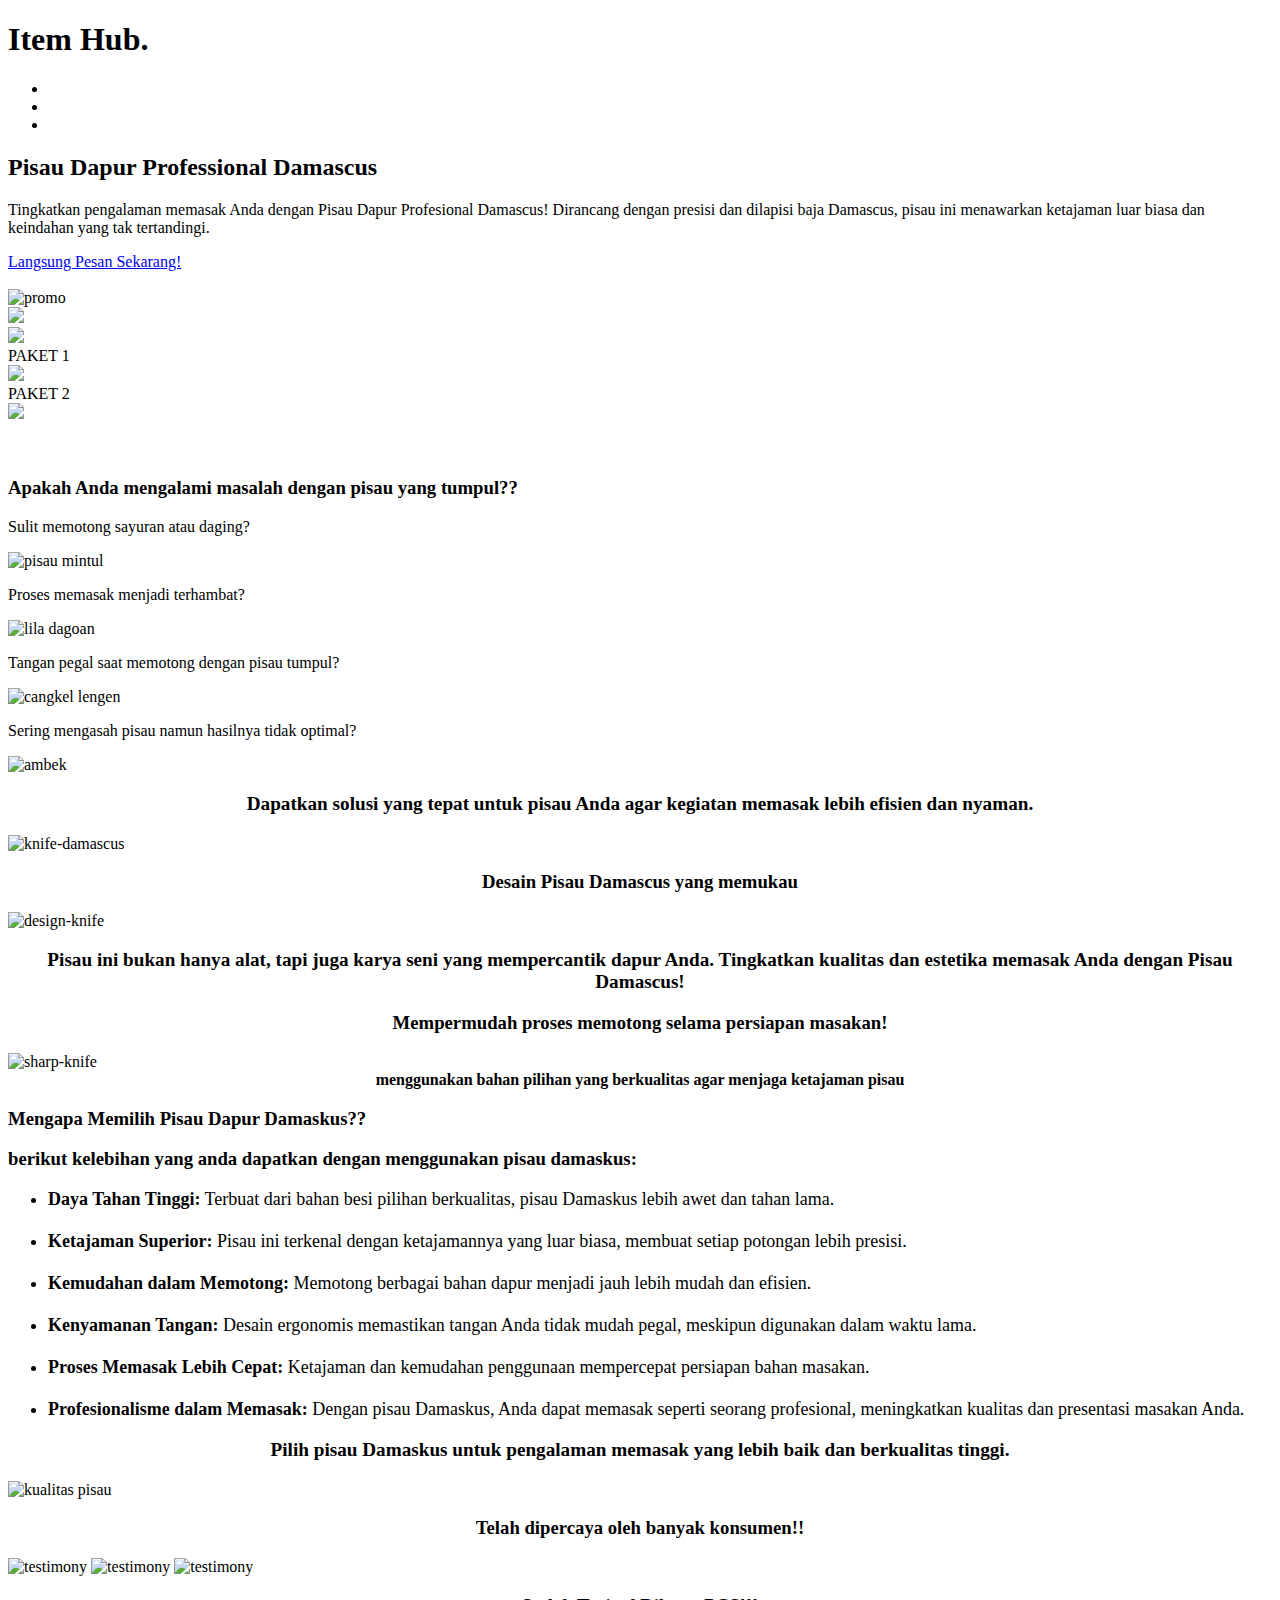
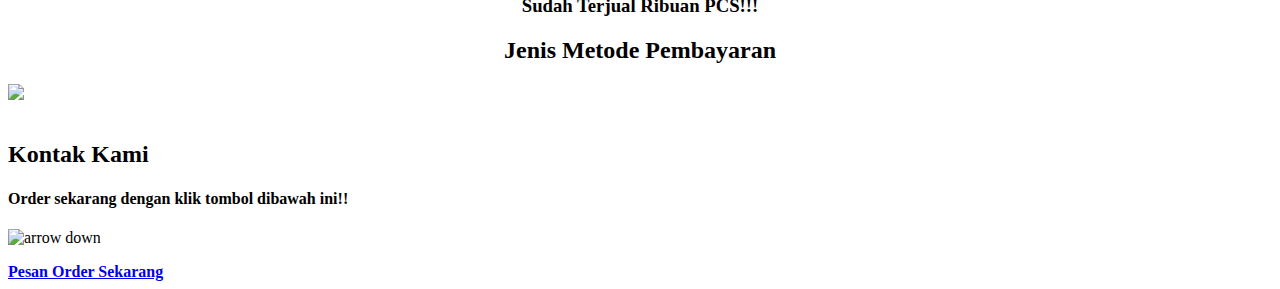
==== index.html @ bf695a50 "src updated" ====
<!DOCTYPE html>
<html lang="en">
<head>
    <meta charset="UTF-8">
    <meta name="viewport" content="width=device-width, initial-scale=1.0">
    <title>Item Hub Market - Pisau Damascus</title>
    <link rel="stylesheet" href="/landing page/css/styles.css">
    <link rel="preconnect" href="https://fonts.googleapis.com">
    <link rel="preconnect" href="https://fonts.gstatic.com" crossorigin>
    <link href="https://fonts.googleapis.com/css2?family=Poetsen+One&display=swap" rel="stylesheet">
    <link rel="icon" type="image/x-icon" href="/landing page/assets/favicon.ico">
</head>
<body>
    <header>
        <nav>
            <h1>Item Hub.</h1>
            <ul>
                <li><a href="#home"></a></li>
                <li><a href="#features"></a></li>
                <li><a href="#contact"></a></li>
            </ul>
        </nav>
    </header>
    
    <section>
        <div class="head-container">
            <h2>Pisau Dapur Professional Damascus</h2>
            <p>Tingkatkan pengalaman memasak Anda dengan Pisau Dapur Profesional Damascus! Dirancang dengan presisi dan dilapisi baja Damascus, pisau ini menawarkan ketajaman luar biasa dan keindahan yang tak tertandingi.</p>
            <a href="https://wa.me/62895378233337" id="learn-more">Langsung Pesan Sekarang!</a>
        </div>
    </section><br>

    <img class="imgparty" src="/landing page/asset/party.png" alt="promo" style="max-width: 100%; height: auto;"><br>

    <section class="slideshow-container">

        <div class="mySlides fade">
        <div class="number-text"></div>
        <img src="/landing page/asset/produk7.jpg" style="width: 100%;">
        <div class="text"></div>
        </div>
            
        <div class="mySlides fade">
        <div class="number-text"></div>
        <img src="/landing page/asset/pisau1.jpg" style="width: 100%;">
        <div class="text">PAKET 1</div>
        </div>
                
        <div class="mySlides fade">
        <div class="number-text"></div>
        <img src="/landing page/asset/pisau2.jpg" style="width: 100%;">
        <div class="text">PAKET 2</div>
        </div>

        <div class="mySlides fade">
        <div class="number-text"></div>
        <img src="/landing page/asset/produk2.jpg" style="width: 100%;">
        <div class="text"></div>
        </div>

    </section>
    <br>
    <div style="text-align:center">
        <span class="dot"></span> 
        <span class="dot"></span> 
        <span class="dot"></span> 
        <span class="dot"></span> 
      </div>
      <br>

    <section id="features">
        <div class="features-container">
            <div class="feature-item1">
                <h3>Apakah Anda mengalami masalah dengan pisau yang tumpul??</h3>
                
                <div class="ullist">
                    <p>Sulit memotong sayuran atau daging?</p>
                    <img class="imgparty" src="/landing page/asset/mintul.jpg" alt="pisau mintul" style="max-width: 100%; height: auto;">
                    <p>Proses memasak menjadi terhambat?</p>
                    <img src="/landing page/asset/lila.jpg" alt="lila dagoan" class="imgparty" style="max-width: 100%; height: auto;">
                    <p>Tangan pegal saat memotong dengan pisau tumpul?</p>
                    <img src="/landing page/asset/cangkel.jpg" alt="cangkel lengen" class="imgparty" style="max-width: 100%; height: auto;">
                    <p>Sering mengasah pisau namun hasilnya tidak optimal?</p>
                    <img class="imgparty" src="/landing page/assets/ambek.png" alt="ambek" style="max-width: 100%; height: auto;">
                </div>
            </div>

            <p style="text-align: center; font-size: larger;"><b>Dapatkan solusi yang tepat untuk pisau Anda agar kegiatan memasak lebih efisien dan nyaman.</b></p>
            <img src="/landing page/asset/produk8.jpg" alt="knife-damascus" class="imgparty" style="max-width: 100%; height: auto;">

            <div class="feature-item2">
                <h3 style="text-align: center;">Desain Pisau Damascus yang memukau</h3>
                <img class="imgparty" src="/landing page/asset/produk6.png" alt="design-knife" style="max-width: 100%; height: auto;">
                <p style="text-align: center; font-weight: bolder; font-size: larger;">Pisau ini bukan hanya alat, tapi juga karya seni yang mempercantik dapur Anda. Tingkatkan kualitas dan estetika memasak Anda dengan Pisau Damascus!</p>
            </div>
            <div class="feature-item3">
                <h3 style="text-align: center;">Mempermudah proses memotong selama persiapan masakan!</h3>
                <img class="imgparty" src="/landing page/asset/produk4.png" alt="sharp-knife" style="max-width: 100%; height: auto;">
                <figcaption style="text-align: center;"><b>menggunakan bahan pilihan yang berkualitas agar menjaga ketajaman pisau</b></figcaption>
            </div>

            <div class="feature-item4">
                <h3>Mengapa Memilih Pisau Dapur Damaskus??</h3>
                <h3>berikut kelebihan yang anda dapatkan dengan menggunakan pisau damaskus:</h3>
                <ul style="font-size: large;">
                    <li><b>Daya Tahan Tinggi:</b> Terbuat dari bahan besi pilihan berkualitas, pisau Damaskus lebih awet dan tahan lama.</li><br>
                    <li><b>Ketajaman Superior:</b> Pisau ini terkenal dengan ketajamannya yang luar biasa, membuat setiap potongan lebih presisi.</li><br>
                    <li><b>Kemudahan dalam Memotong:</b> Memotong berbagai bahan dapur menjadi jauh lebih mudah dan efisien.</li><br>
                    <li><b>Kenyamanan Tangan:</b> Desain ergonomis memastikan tangan Anda tidak mudah pegal, meskipun digunakan dalam waktu lama.</li><br>
                    <li><b>Proses Memasak Lebih Cepat:</b> Ketajaman dan kemudahan penggunaan mempercepat persiapan bahan masakan.</li><br>
                    <li><b>Profesionalisme dalam Memasak:</b> Dengan pisau Damaskus, Anda dapat memasak seperti seorang profesional, meningkatkan kualitas dan presentasi masakan Anda.</li>
                </ul>
                <p style="text-align: center; font-weight: bolder; font-size: larger;">Pilih pisau Damaskus untuk pengalaman memasak yang lebih baik dan berkualitas tinggi.</p>
                <img class="imgparty" src="/landing page/asset/produk3.png" alt="kualitas pisau" style="max-width: 100%; height: auto;">
            </div>

            <div class="feature-item5">
                <h3 style="text-align: center;">Telah dipercaya oleh banyak konsumen!!</h3>
                <img class="imgparty" src="/landing page/asset/comment1.png" alt="testimony" style="max-width: 100%; height: auto;">
                <img src="/landing page/asset/comment2.png" alt="testimony" class="imgparty" style="max-width: 100%; height: auto;">
                <img src="/landing page/asset/comment3.png" alt="testimony" class="imgparty" style="max-width: 100%; height: auto;">
                <h3 style="text-align: center;">Sudah Terjual Ribuan PCS!!!</h3>
            </div>

            <h2 style="text-align: center;">Jenis Metode Pembayaran</h2>
            <img class="imgparty" src="/landing page/asset/party.gif" style="max-width: 100%; height: auto;">

        </div>
    </section><br>
    
    <footer id="contact">
        <h2>Kontak Kami</h2>
        <h4>Order sekarang dengan klik tombol dibawah ini!!</h4>
        <img src="/landing page/asset/arrow-down-animated.gif" alt="arrow down" style="max-width: 100%; height: auto;"><br>
        <p>  </p>
        <a href="https://wa.me/62895378233337" target="_blank"><b>Pesan Order Sekarang</b></a>
    </footer>

    <script src="/landing page/js/script.js"></script>
</body>
</html>
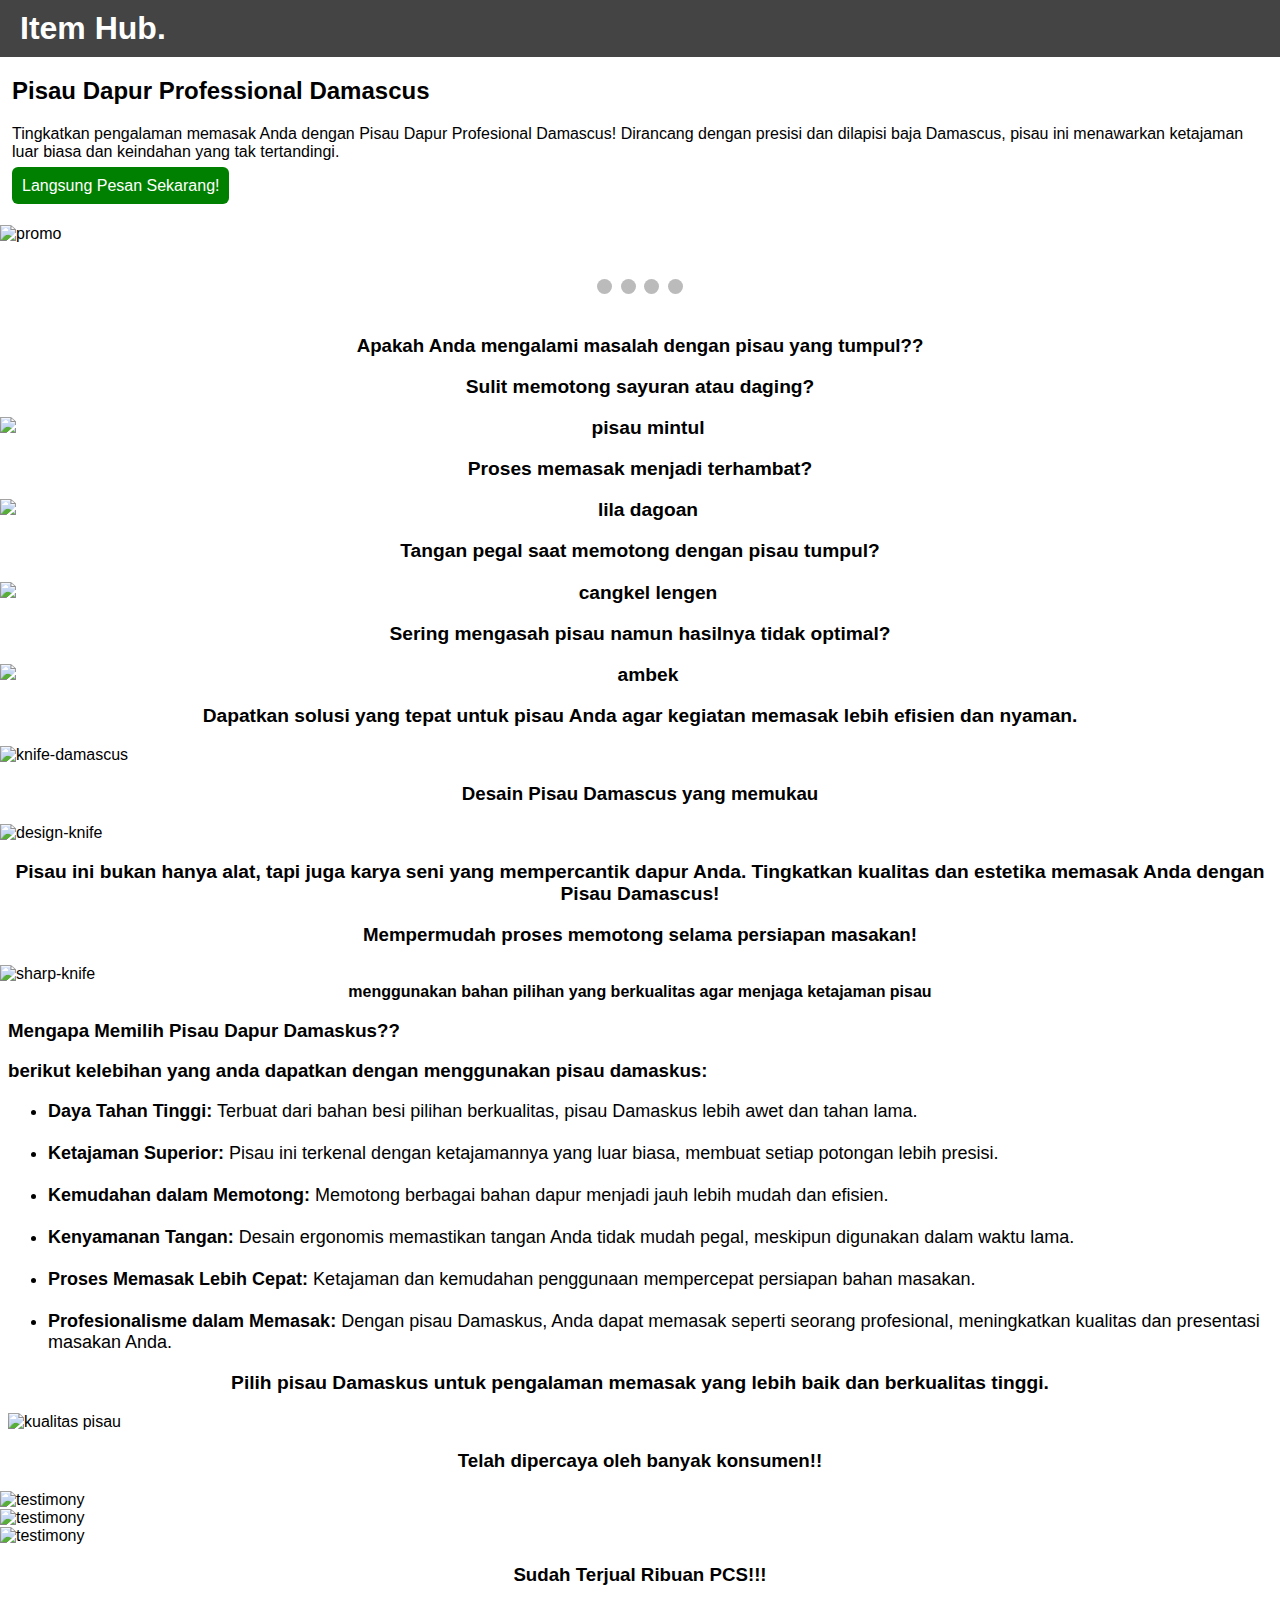
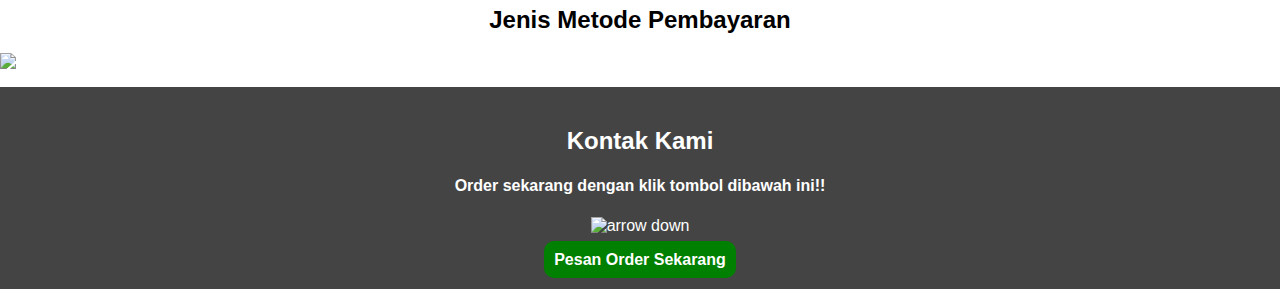
==== commit debed4aa: "Update index.html" ====
--- a/index.html
+++ b/index.html
@@ -4,11 +4,11 @@
     <meta charset="UTF-8">
     <meta name="viewport" content="width=device-width, initial-scale=1.0">
     <title>Item Hub Market - Pisau Damascus</title>
-    <link rel="stylesheet" href="/landing page/css/styles.css">
+    <link rel="stylesheet" href="./css/styles.css">
     <link rel="preconnect" href="https://fonts.googleapis.com">
     <link rel="preconnect" href="https://fonts.gstatic.com" crossorigin>
     <link href="https://fonts.googleapis.com/css2?family=Poetsen+One&display=swap" rel="stylesheet">
-    <link rel="icon" type="image/x-icon" href="/landing page/assets/favicon.ico">
+    <link rel="icon" type="image/x-icon" href="./assets/favicon.ico">
 </head>
 <body>
     <header>
@@ -138,4 +138,4 @@
 
     <script src="/landing page/js/script.js"></script>
 </body>
-</html>+</html>
--- a/css/styles.css
+++ b/css/styles.css
@@ -0,0 +1,176 @@
+
+body {
+    font-family: 'Arial', sans-serif;
+    margin: 0;
+    padding: 0;
+    box-sizing: border-box;
+}
+
+header {
+    background-color: #444;
+    color: white;
+    padding: 10px 0;
+    position: relative;
+    width: 100%;
+    top: 0;
+    z-index: 1000;
+}
+
+nav {
+    display: flex;
+    justify-content: space-between;
+    align-items: center;
+    padding: 0 20px;
+}
+
+nav h1 {
+    margin: 0;
+}
+
+nav ul {
+    list-style: none;
+    display: flex;
+    margin: 0;
+    padding: 0;
+}
+
+nav ul li {
+    margin-left: 20px;
+}
+
+nav ul li a {
+    color: white;
+    text-decoration: none;
+}
+
+.head-container{
+    margin: 12px;
+}
+
+#learn-more {
+    text-decoration: none;
+    background-color: green;
+    width: auto;
+    padding: 10px;
+    border-radius: 6px;
+    color: #fff;
+}
+
+#learn-more:hover {
+    background-color:rgb(4, 88, 1);
+}
+
+.feature-item1 {
+    text-align: center;
+}
+
+.feature-item4 {
+    margin: 8px;
+}
+
+div.ullist {
+    text-align: center;
+    font-weight: bolder;
+    font-size: larger;
+}
+
+.imgparty {
+    display: block;
+    margin: auto;
+    padding: auto;
+    position: relative;
+}
+
+img {vertical-align: middle;}
+
+footer {
+    background-color: #444;
+    color: white;
+    text-align: center;
+    padding: 20px 0;
+}
+
+@media (max-width: 768px) {
+    nav ul {
+        flex-direction: column;
+    }
+
+    .features-container {
+        flex-direction: column;
+    }
+
+    .feature-item {
+        max-width: 100%;
+    }
+}
+
+
+footer a {
+    text-decoration: none;
+    background-color: green;
+    border-radius: 10px;
+    color: #fff;
+    font-family: Verdana, Geneva, Tahoma, sans-serif;
+    margin: auto;
+    width: 100%;
+    padding: 10px;
+}
+
+/*slidesshow container*/
+.mySlides {display:none;}
+
+.slideshow-container {
+    max-width: 1000px;
+    position: relative;
+    margin: auto;
+}
+
+/* Caption text */
+.text {
+    color: #ff0303;
+    font-size: 20px;
+    font-weight: bolder;
+    padding: 8px 12px;
+    position: absolute;
+    bottom: 8px;
+    width: 100%;
+    text-align: center;
+}
+
+.numbertext {
+    color: #f2f2f2;
+    font-size: 12px;
+    padding: 8px 12px;
+    position: absolute;
+    top: 0;
+  }
+
+/* dot/titik */
+.dot {
+    height: 15px;
+    width: 15px;
+    margin: 0 2px;
+    background-color: #bbb;
+    border-radius: 50%;
+    display: inline-block;
+    transition: background-color 0.6s ease;
+}
+
+.active {
+    background-color: #717171;;
+}
+
+/* fading animation  */ 
+.fade {
+    animation-name: fade;
+    animation-duration: 1.5s;
+}
+
+@keyframes fade {
+    from {opacity: .4}
+    to {opacity: 1}
+}
+
+@media only screen and (max-width: 300px) {
+    .text {font-size: 11px}
+}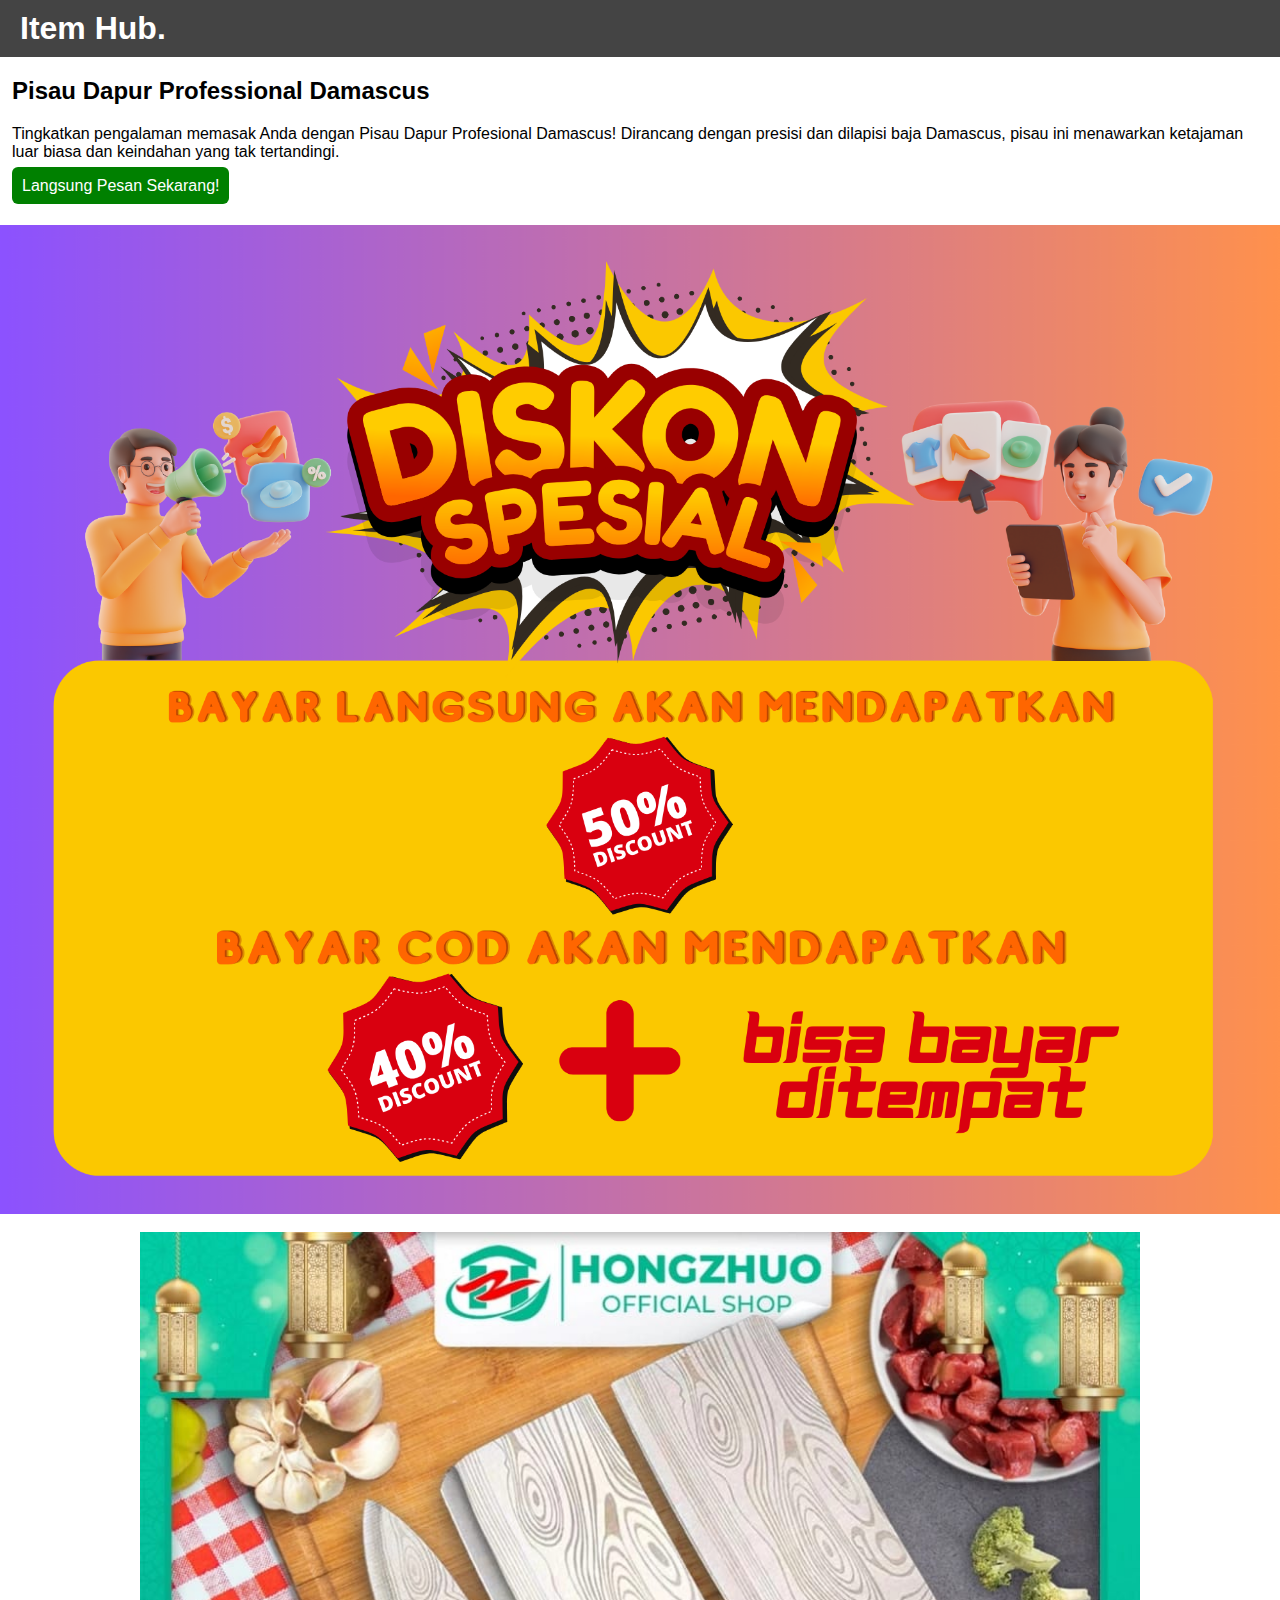
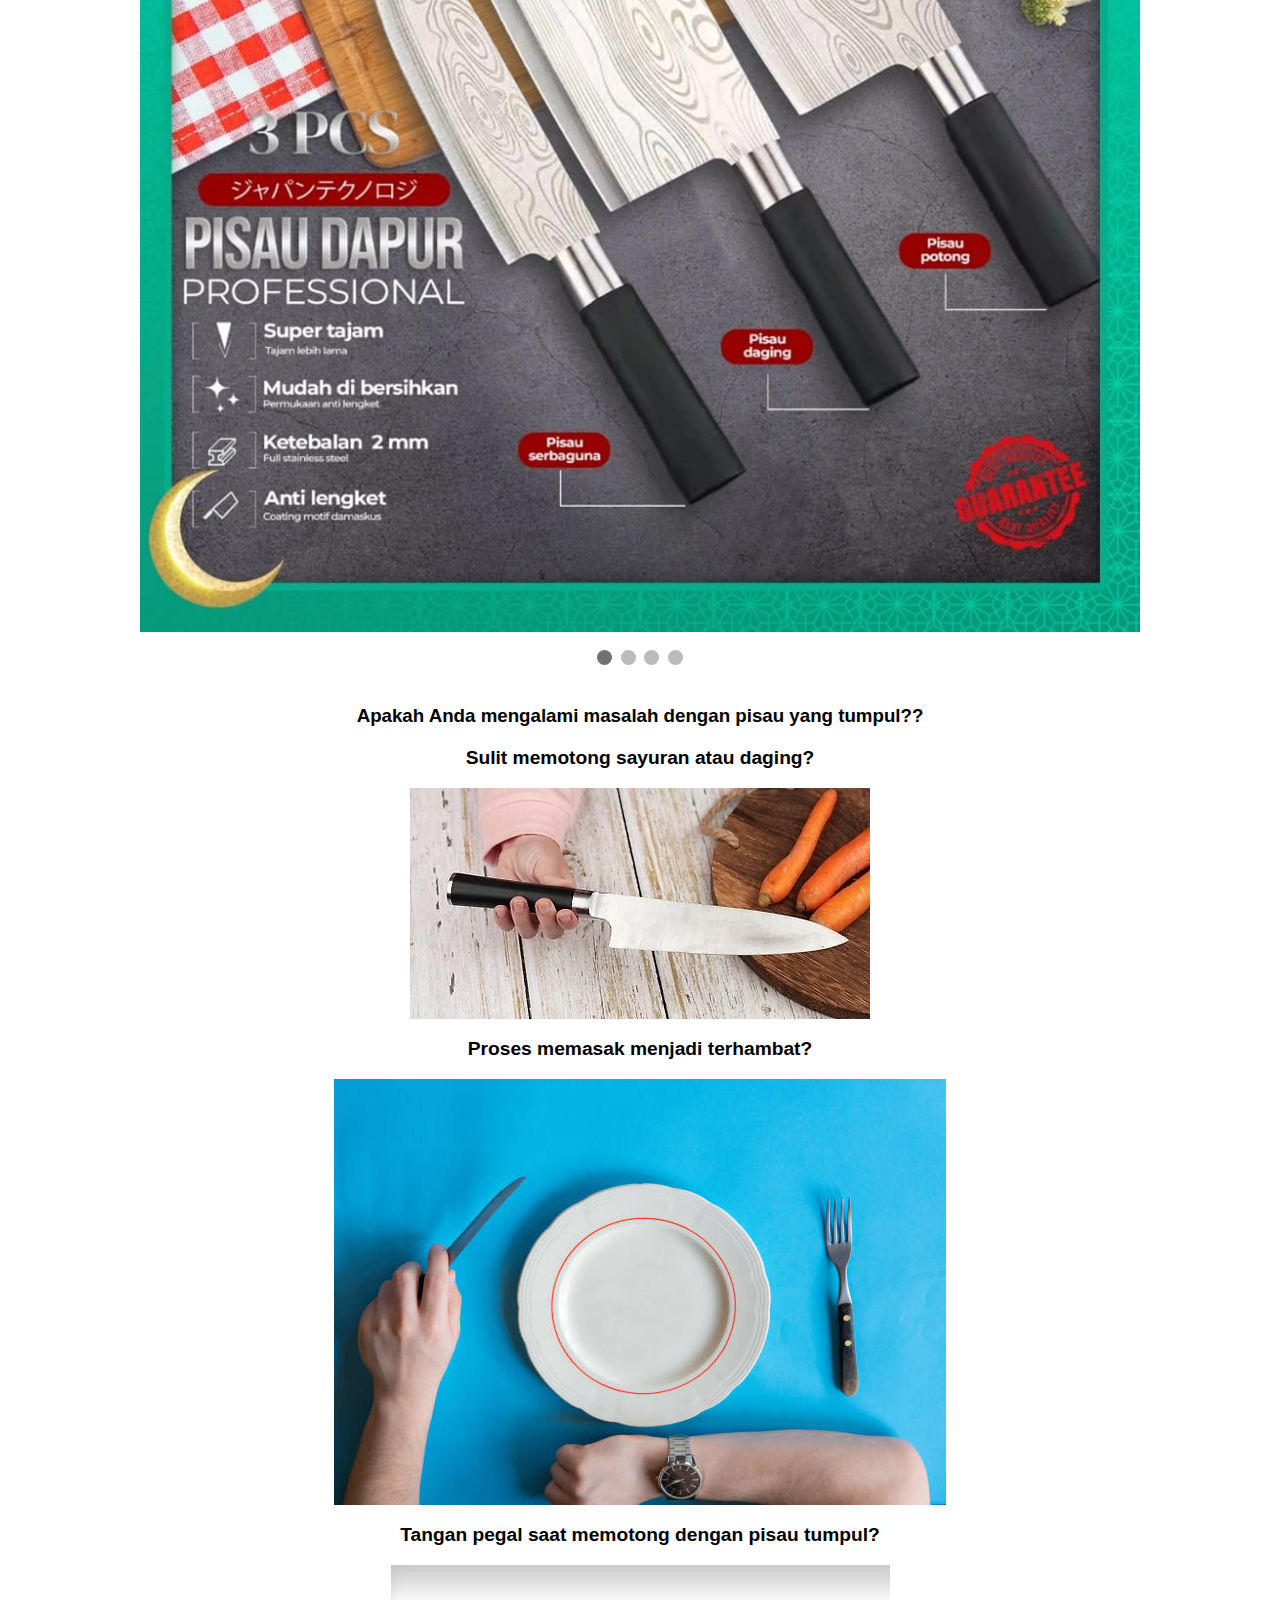
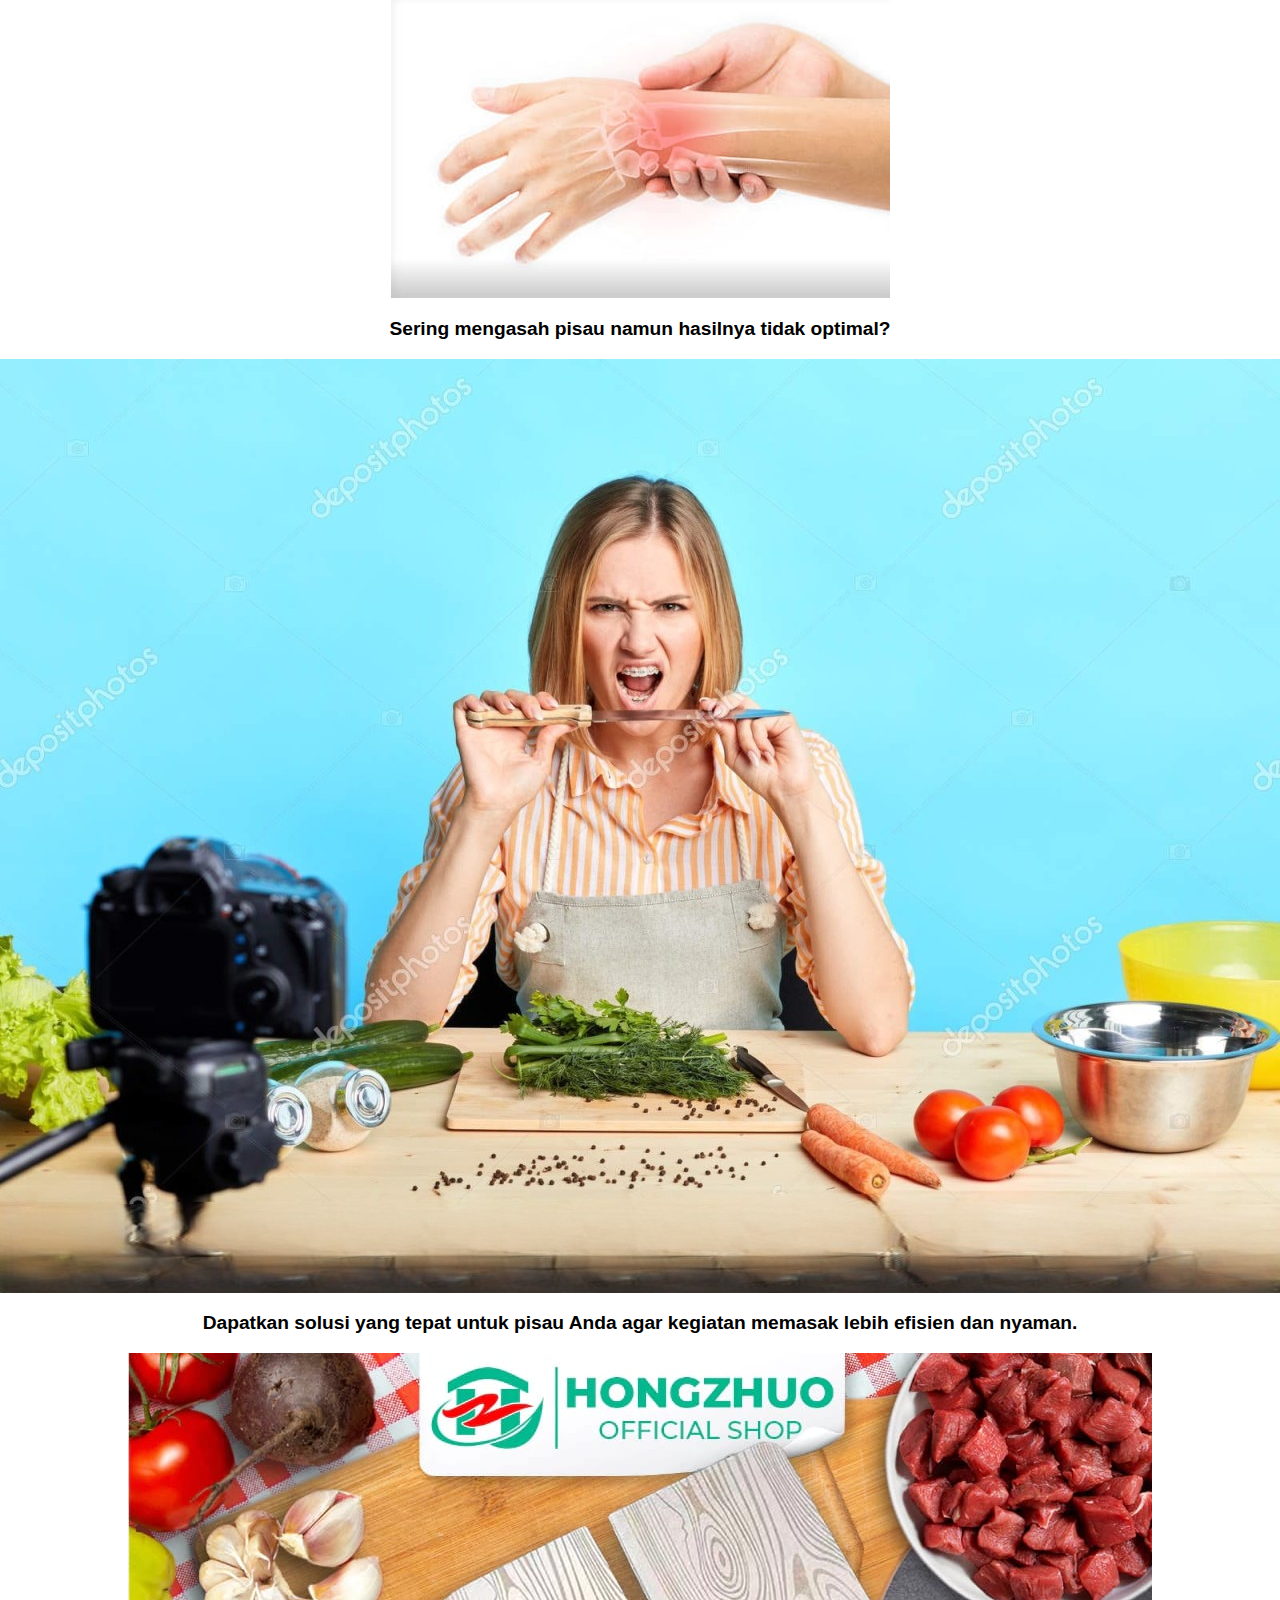
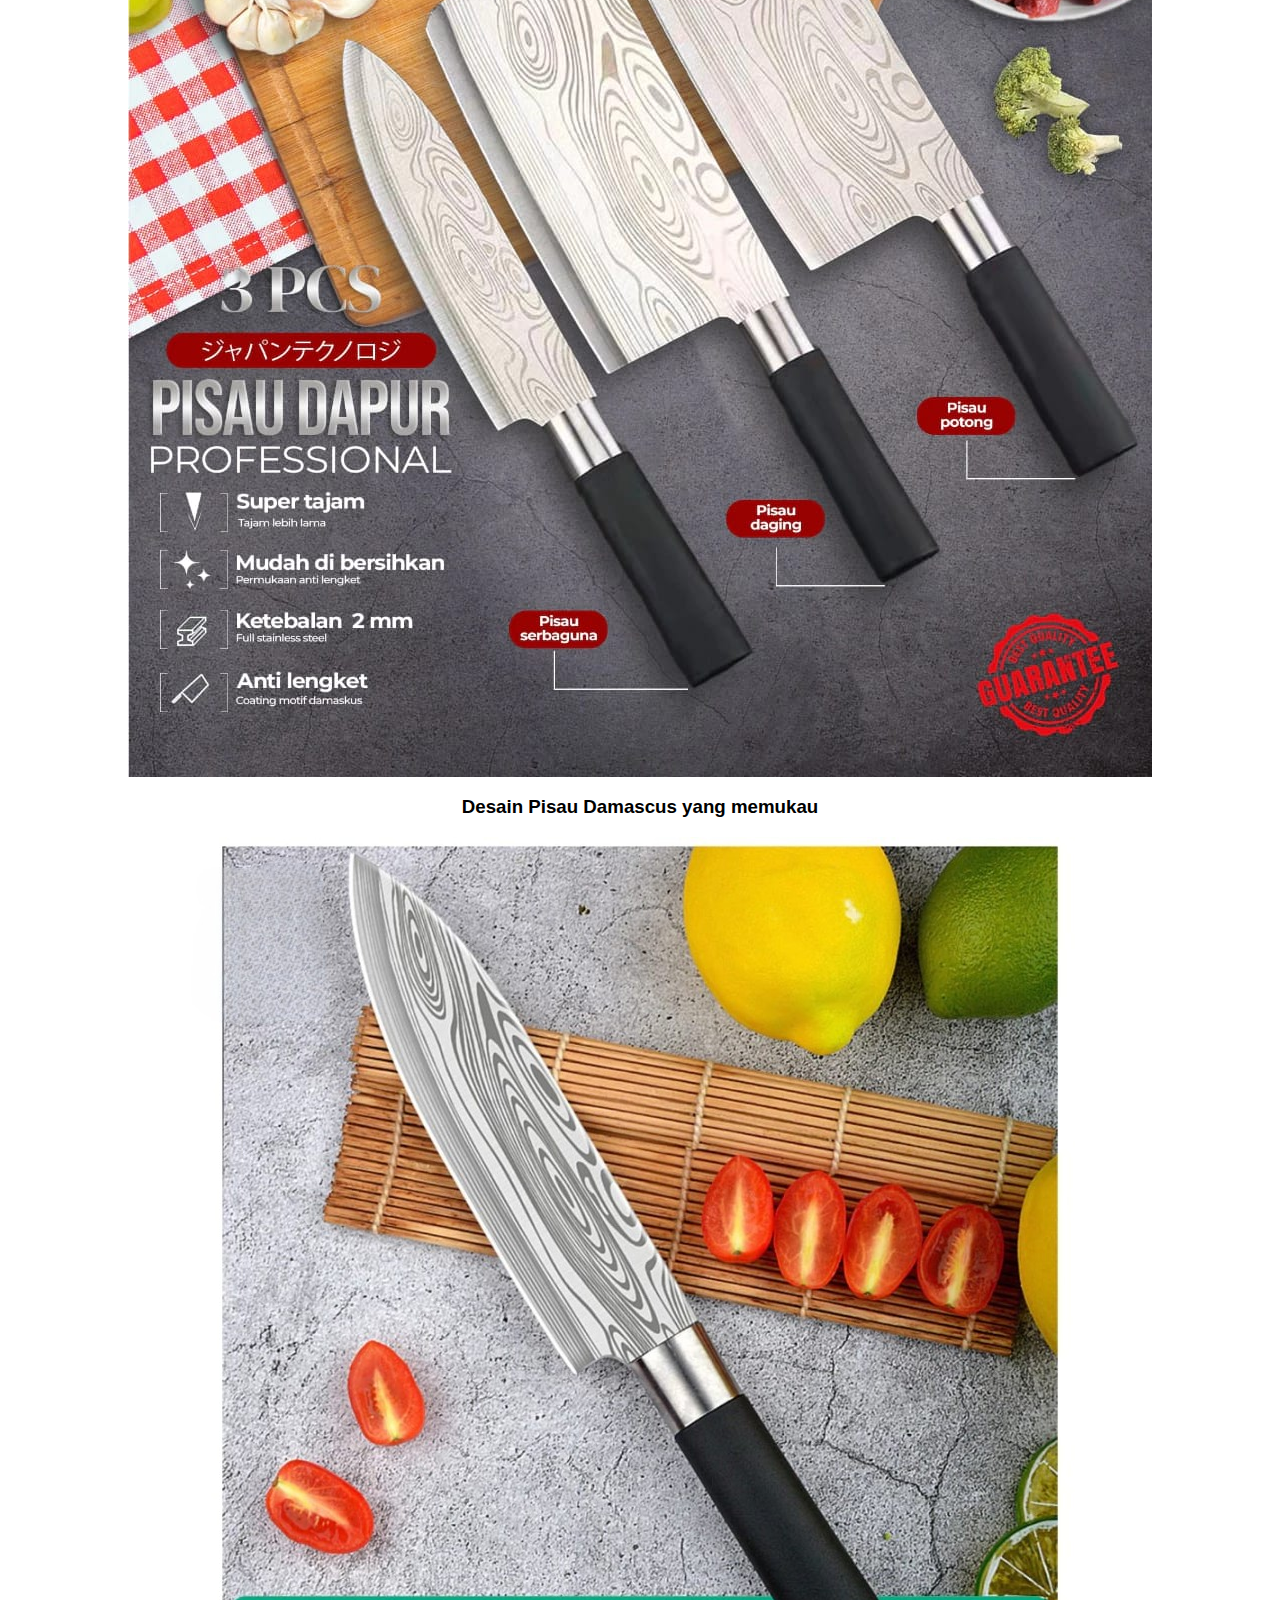
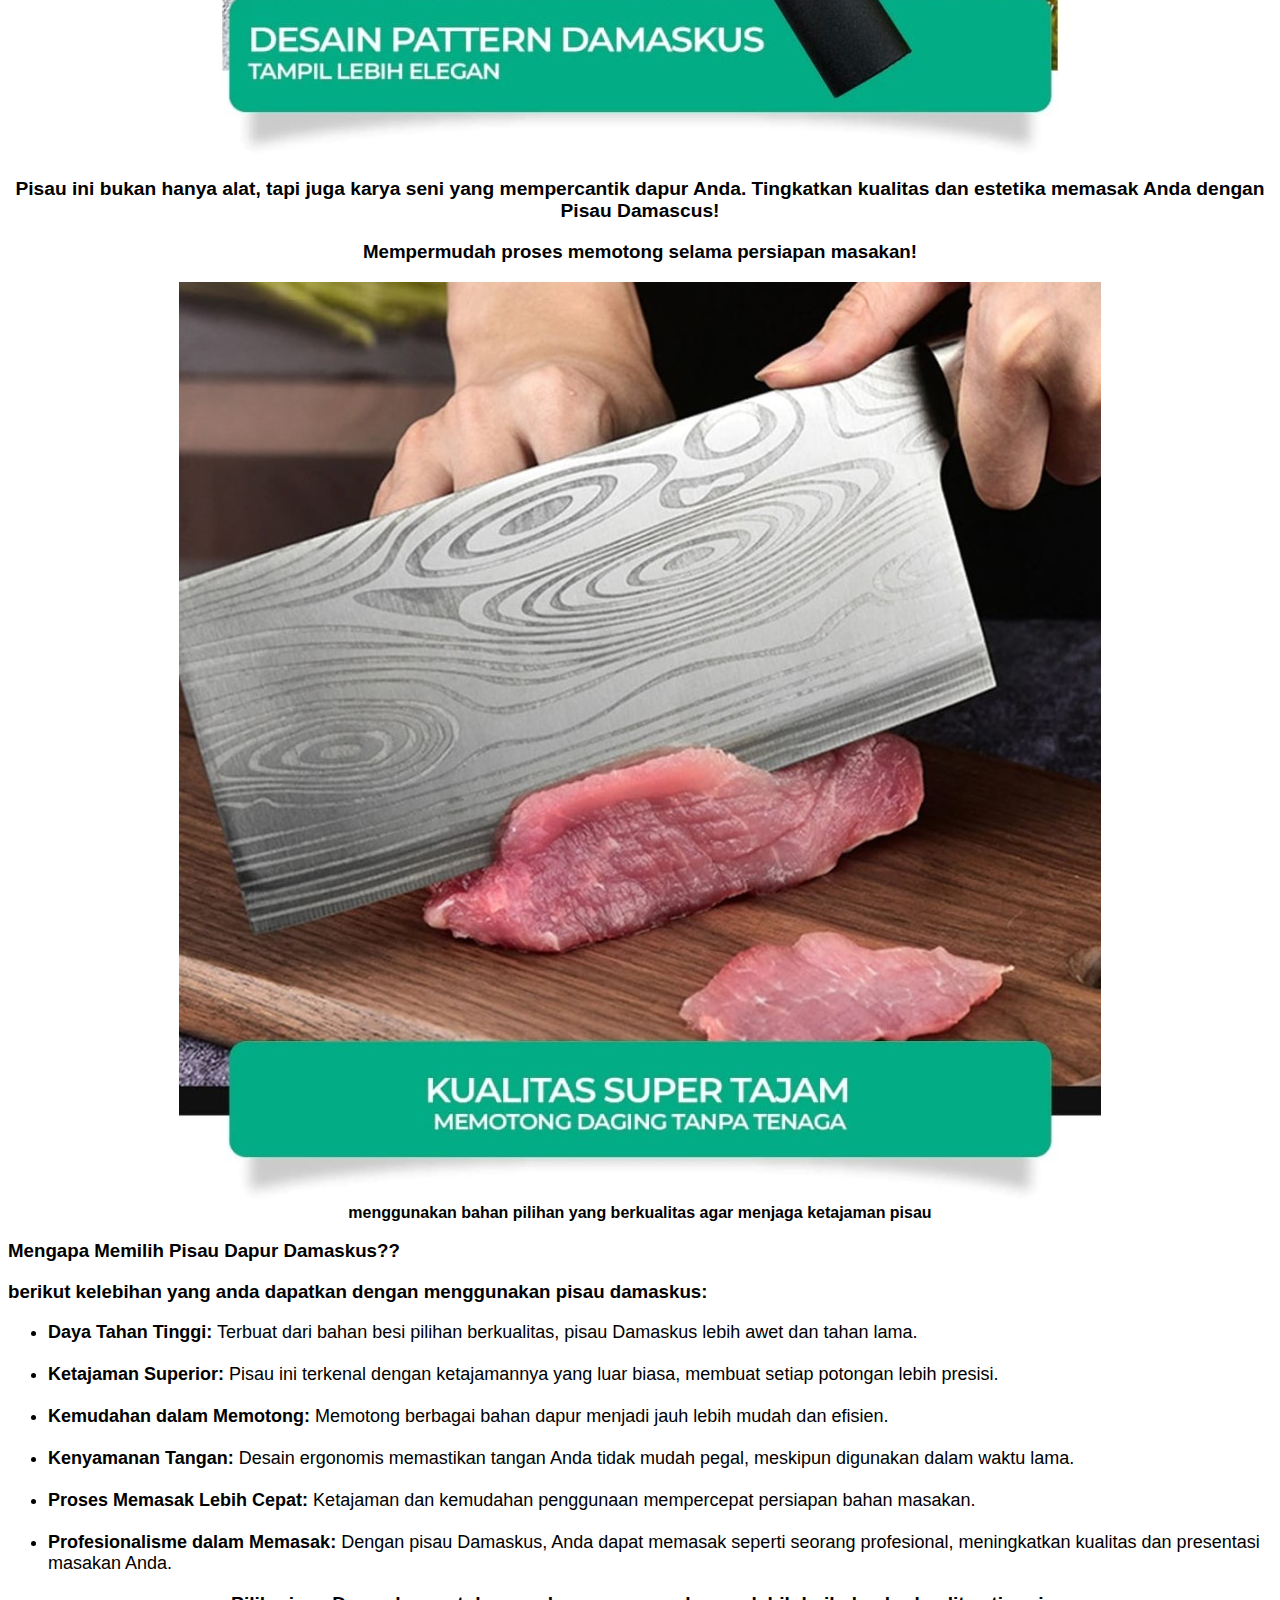
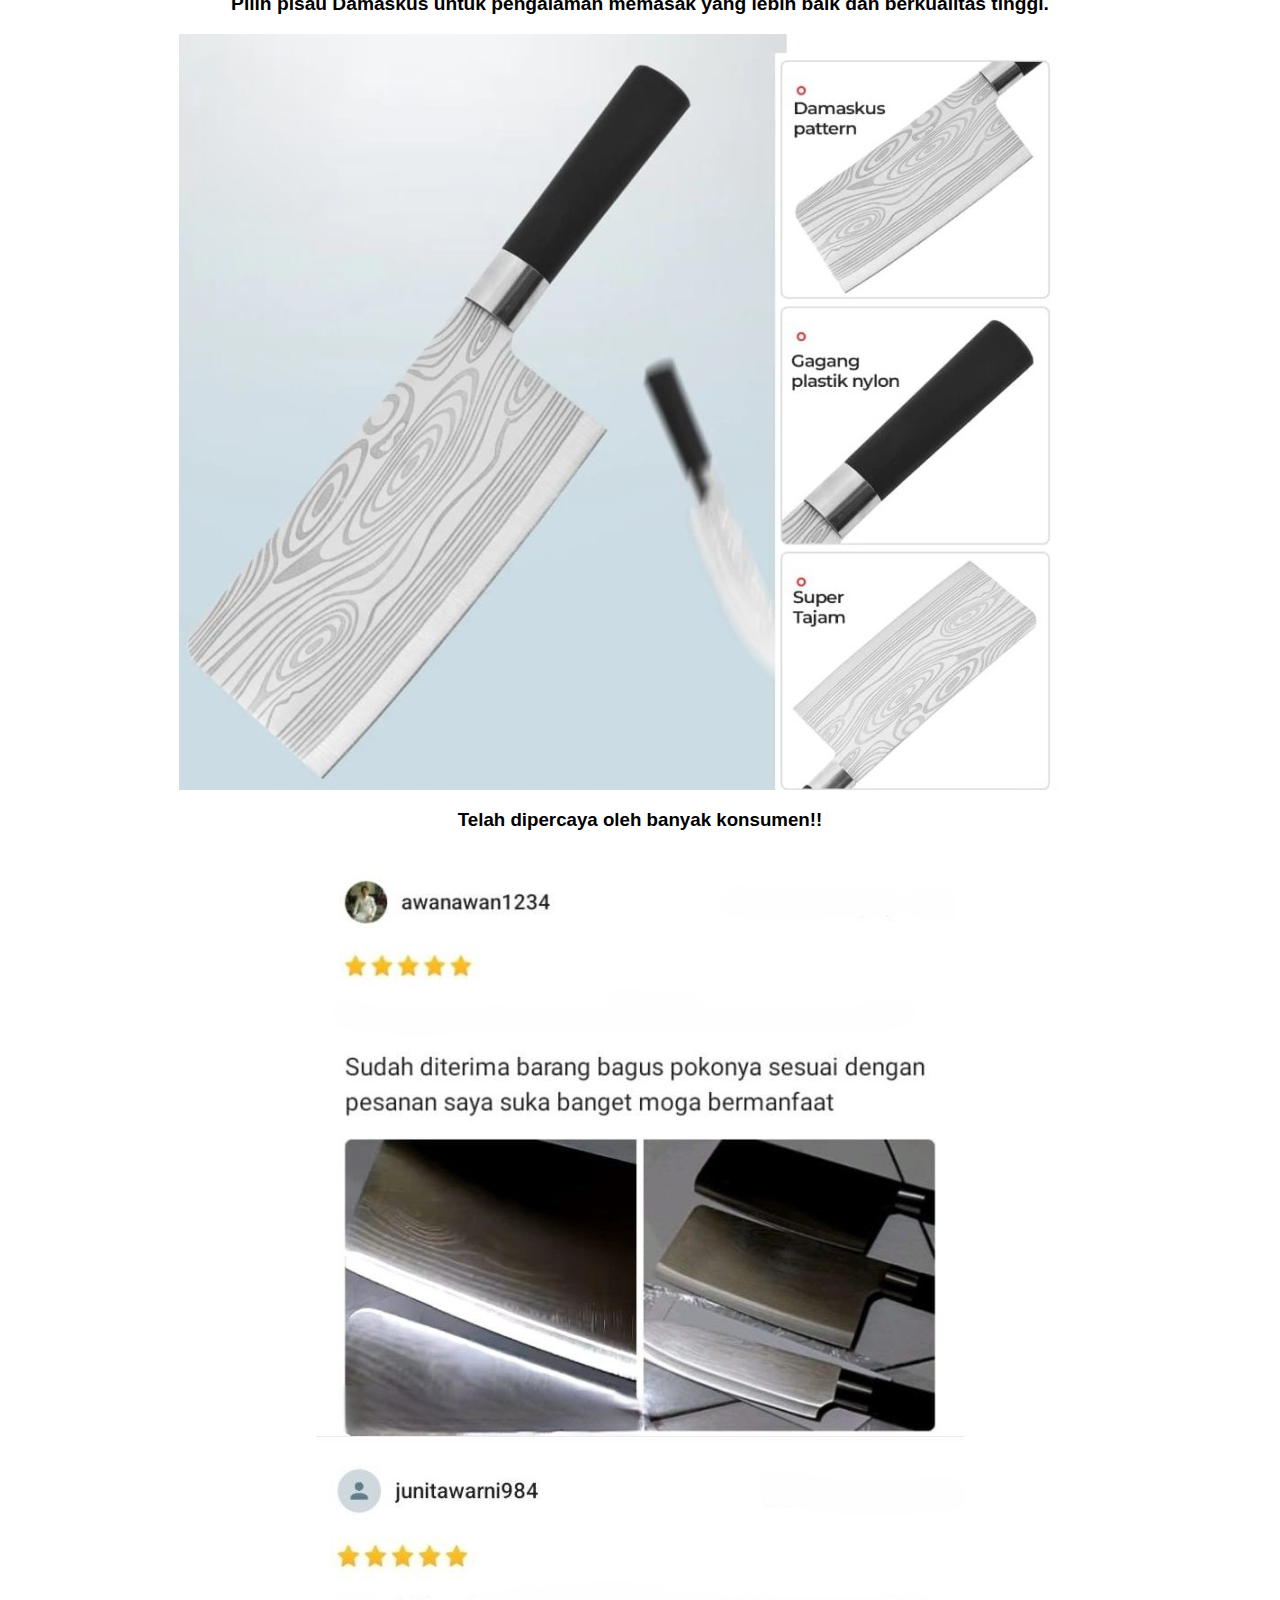
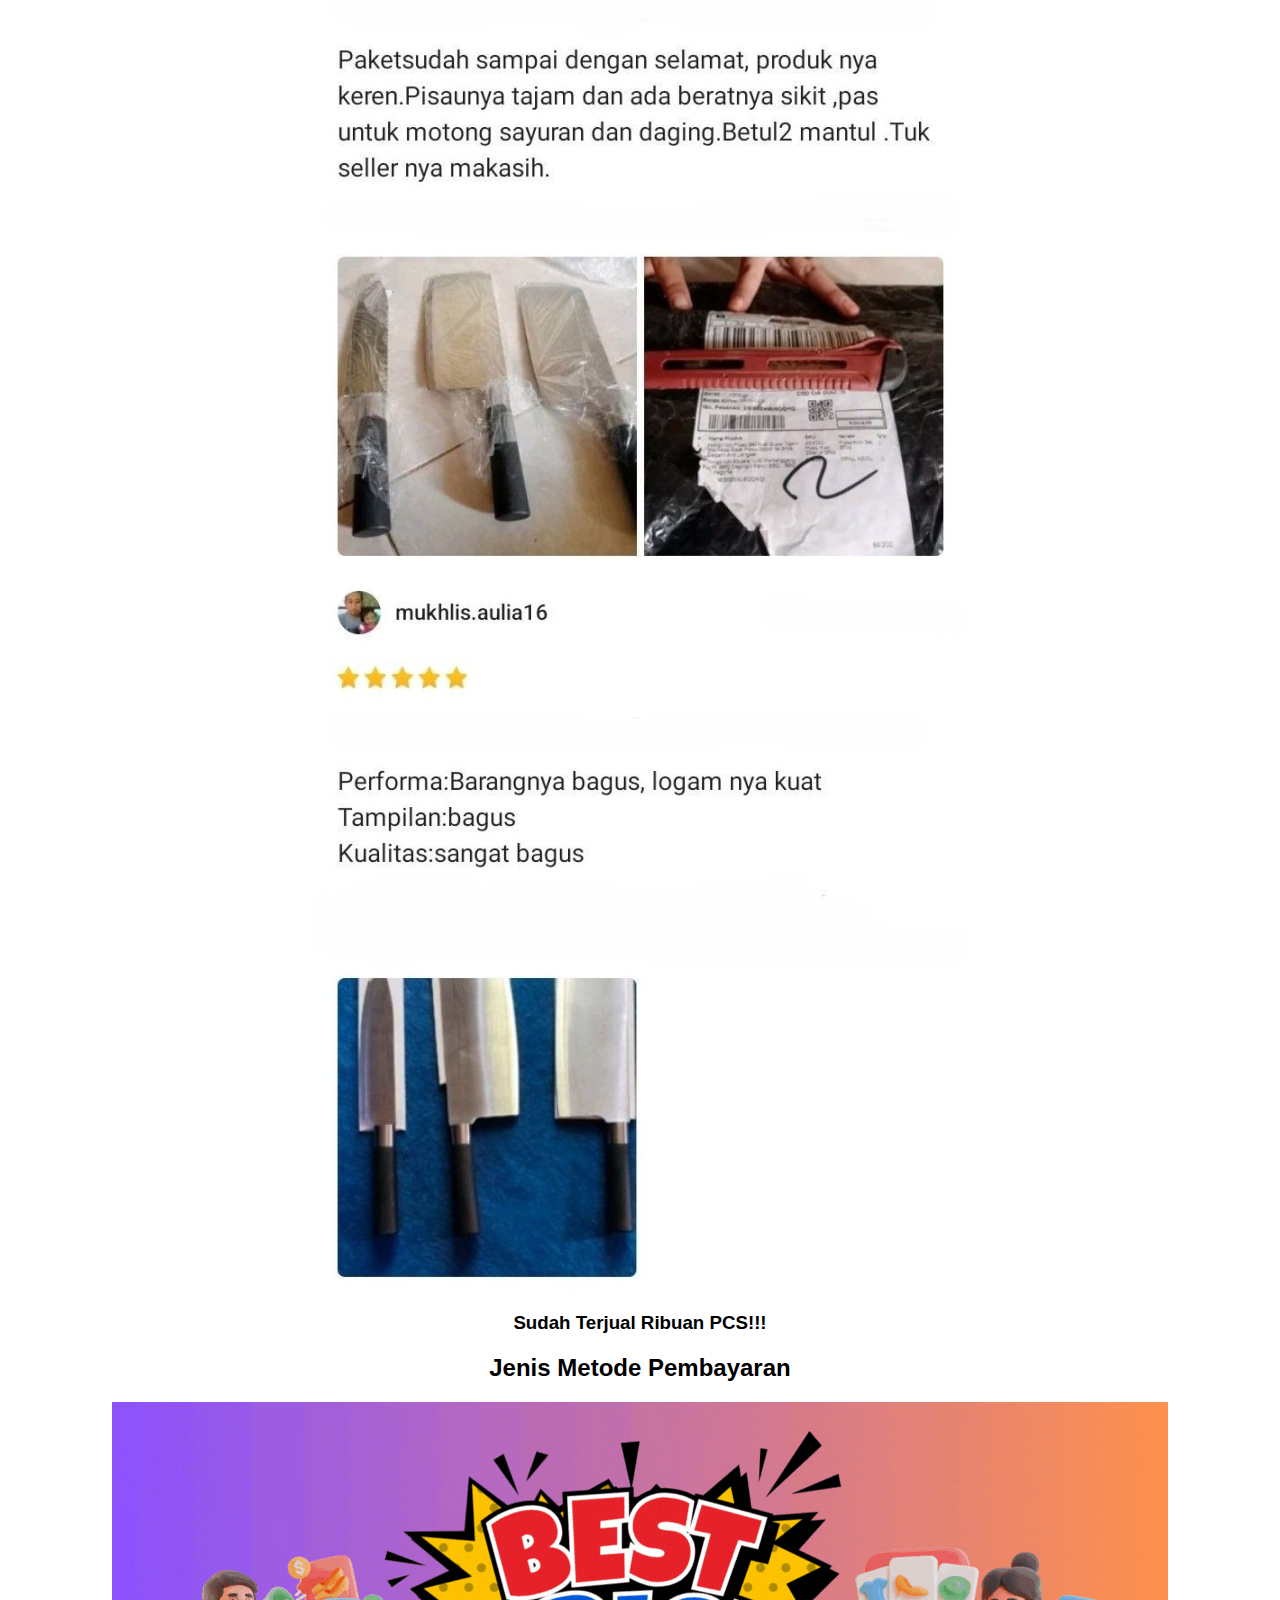
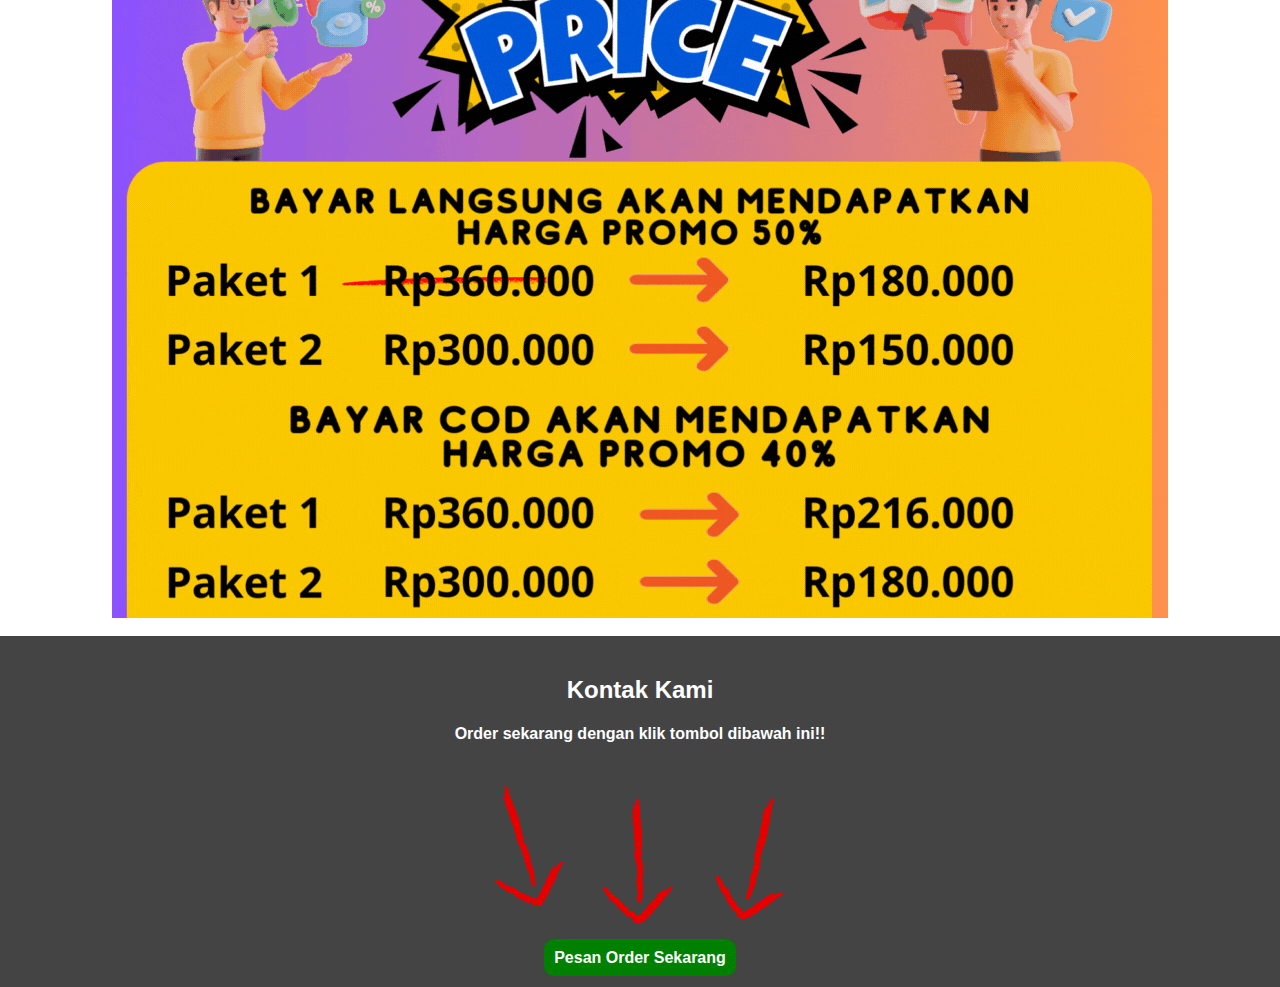
==== commit 9f5897bb: "Update index.html" ====
--- a/index.html
+++ b/index.html
@@ -8,7 +8,7 @@
     <link rel="preconnect" href="https://fonts.googleapis.com">
     <link rel="preconnect" href="https://fonts.gstatic.com" crossorigin>
     <link href="https://fonts.googleapis.com/css2?family=Poetsen+One&display=swap" rel="stylesheet">
-    <link rel="icon" type="image/x-icon" href="./assets/favicon.ico">
+    <link rel="icon" type="image/x-icon" href="./asset/favicon.ico">
 </head>
 <body>
     <header>
@@ -30,31 +30,31 @@
         </div>
     </section><br>
 
-    <img class="imgparty" src="/landing page/asset/party.png" alt="promo" style="max-width: 100%; height: auto;"><br>
+    <img class="imgparty" src="./asset/party.png" alt="promo" style="max-width: 100%; height: auto;"><br>
 
     <section class="slideshow-container">
 
         <div class="mySlides fade">
         <div class="number-text"></div>
-        <img src="/landing page/asset/produk7.jpg" style="width: 100%;">
+        <img src="./asset/produk7.jpg" style="width: 100%;">
         <div class="text"></div>
         </div>
             
         <div class="mySlides fade">
         <div class="number-text"></div>
-        <img src="/landing page/asset/pisau1.jpg" style="width: 100%;">
+        <img src="./asset/pisau1.jpg" style="width: 100%;">
         <div class="text">PAKET 1</div>
         </div>
                 
         <div class="mySlides fade">
         <div class="number-text"></div>
-        <img src="/landing page/asset/pisau2.jpg" style="width: 100%;">
+        <img src="./asset/pisau2.jpg" style="width: 100%;">
         <div class="text">PAKET 2</div>
         </div>
 
         <div class="mySlides fade">
         <div class="number-text"></div>
-        <img src="/landing page/asset/produk2.jpg" style="width: 100%;">
+        <img src="./asset/produk2.jpg" style="width: 100%;">
         <div class="text"></div>
         </div>
 
@@ -75,27 +75,27 @@
                 
                 <div class="ullist">
                     <p>Sulit memotong sayuran atau daging?</p>
-                    <img class="imgparty" src="/landing page/asset/mintul.jpg" alt="pisau mintul" style="max-width: 100%; height: auto;">
+                    <img class="imgparty" src="./asset/mintul.jpg" alt="pisau mintul" style="max-width: 100%; height: auto;">
                     <p>Proses memasak menjadi terhambat?</p>
-                    <img src="/landing page/asset/lila.jpg" alt="lila dagoan" class="imgparty" style="max-width: 100%; height: auto;">
+                    <img src="./asset/lila.jpg" alt="lila dagoan" class="imgparty" style="max-width: 100%; height: auto;">
                     <p>Tangan pegal saat memotong dengan pisau tumpul?</p>
-                    <img src="/landing page/asset/cangkel.jpg" alt="cangkel lengen" class="imgparty" style="max-width: 100%; height: auto;">
+                    <img src="./asset/cangkel.jpg" alt="cangkel lengen" class="imgparty" style="max-width: 100%; height: auto;">
                     <p>Sering mengasah pisau namun hasilnya tidak optimal?</p>
-                    <img class="imgparty" src="/landing page/assets/ambek.png" alt="ambek" style="max-width: 100%; height: auto;">
+                    <img class="imgparty" src="./assets/ambek.png" alt="ambek" style="max-width: 100%; height: auto;">
                 </div>
             </div>
 
             <p style="text-align: center; font-size: larger;"><b>Dapatkan solusi yang tepat untuk pisau Anda agar kegiatan memasak lebih efisien dan nyaman.</b></p>
-            <img src="/landing page/asset/produk8.jpg" alt="knife-damascus" class="imgparty" style="max-width: 100%; height: auto;">
+            <img src="./asset/produk8.jpg" alt="knife-damascus" class="imgparty" style="max-width: 100%; height: auto;">
 
             <div class="feature-item2">
                 <h3 style="text-align: center;">Desain Pisau Damascus yang memukau</h3>
-                <img class="imgparty" src="/landing page/asset/produk6.png" alt="design-knife" style="max-width: 100%; height: auto;">
+                <img class="imgparty" src="./asset/produk6.png" alt="design-knife" style="max-width: 100%; height: auto;">
                 <p style="text-align: center; font-weight: bolder; font-size: larger;">Pisau ini bukan hanya alat, tapi juga karya seni yang mempercantik dapur Anda. Tingkatkan kualitas dan estetika memasak Anda dengan Pisau Damascus!</p>
             </div>
             <div class="feature-item3">
                 <h3 style="text-align: center;">Mempermudah proses memotong selama persiapan masakan!</h3>
-                <img class="imgparty" src="/landing page/asset/produk4.png" alt="sharp-knife" style="max-width: 100%; height: auto;">
+                <img class="imgparty" src="./asset/produk4.png" alt="sharp-knife" style="max-width: 100%; height: auto;">
                 <figcaption style="text-align: center;"><b>menggunakan bahan pilihan yang berkualitas agar menjaga ketajaman pisau</b></figcaption>
             </div>
 
@@ -111,19 +111,19 @@
                     <li><b>Profesionalisme dalam Memasak:</b> Dengan pisau Damaskus, Anda dapat memasak seperti seorang profesional, meningkatkan kualitas dan presentasi masakan Anda.</li>
                 </ul>
                 <p style="text-align: center; font-weight: bolder; font-size: larger;">Pilih pisau Damaskus untuk pengalaman memasak yang lebih baik dan berkualitas tinggi.</p>
-                <img class="imgparty" src="/landing page/asset/produk3.png" alt="kualitas pisau" style="max-width: 100%; height: auto;">
+                <img class="imgparty" src="./asset/produk3.png" alt="kualitas pisau" style="max-width: 100%; height: auto;">
             </div>
 
             <div class="feature-item5">
                 <h3 style="text-align: center;">Telah dipercaya oleh banyak konsumen!!</h3>
-                <img class="imgparty" src="/landing page/asset/comment1.png" alt="testimony" style="max-width: 100%; height: auto;">
-                <img src="/landing page/asset/comment2.png" alt="testimony" class="imgparty" style="max-width: 100%; height: auto;">
-                <img src="/landing page/asset/comment3.png" alt="testimony" class="imgparty" style="max-width: 100%; height: auto;">
+                <img class="imgparty" src="./asset/comment1.png" alt="testimony" style="max-width: 100%; height: auto;">
+                <img src="./asset/comment2.png" alt="testimony" class="imgparty" style="max-width: 100%; height: auto;">
+                <img src="./asset/comment3.png" alt="testimony" class="imgparty" style="max-width: 100%; height: auto;">
                 <h3 style="text-align: center;">Sudah Terjual Ribuan PCS!!!</h3>
             </div>
 
             <h2 style="text-align: center;">Jenis Metode Pembayaran</h2>
-            <img class="imgparty" src="/landing page/asset/party.gif" style="max-width: 100%; height: auto;">
+            <img class="imgparty" src="./asset/party.gif" style="max-width: 100%; height: auto;">
 
         </div>
     </section><br>
@@ -131,11 +131,11 @@
     <footer id="contact">
         <h2>Kontak Kami</h2>
         <h4>Order sekarang dengan klik tombol dibawah ini!!</h4>
-        <img src="/landing page/asset/arrow-down-animated.gif" alt="arrow down" style="max-width: 100%; height: auto;"><br>
+        <img src="./asset/arrow-down-animated.gif" alt="arrow down" style="max-width: 100%; height: auto;"><br>
         <p>  </p>
         <a href="https://wa.me/62895378233337" target="_blank"><b>Pesan Order Sekarang</b></a>
     </footer>
 
-    <script src="/landing page/js/script.js"></script>
+    <script src="./js/script.js"></script>
 </body>
 </html>
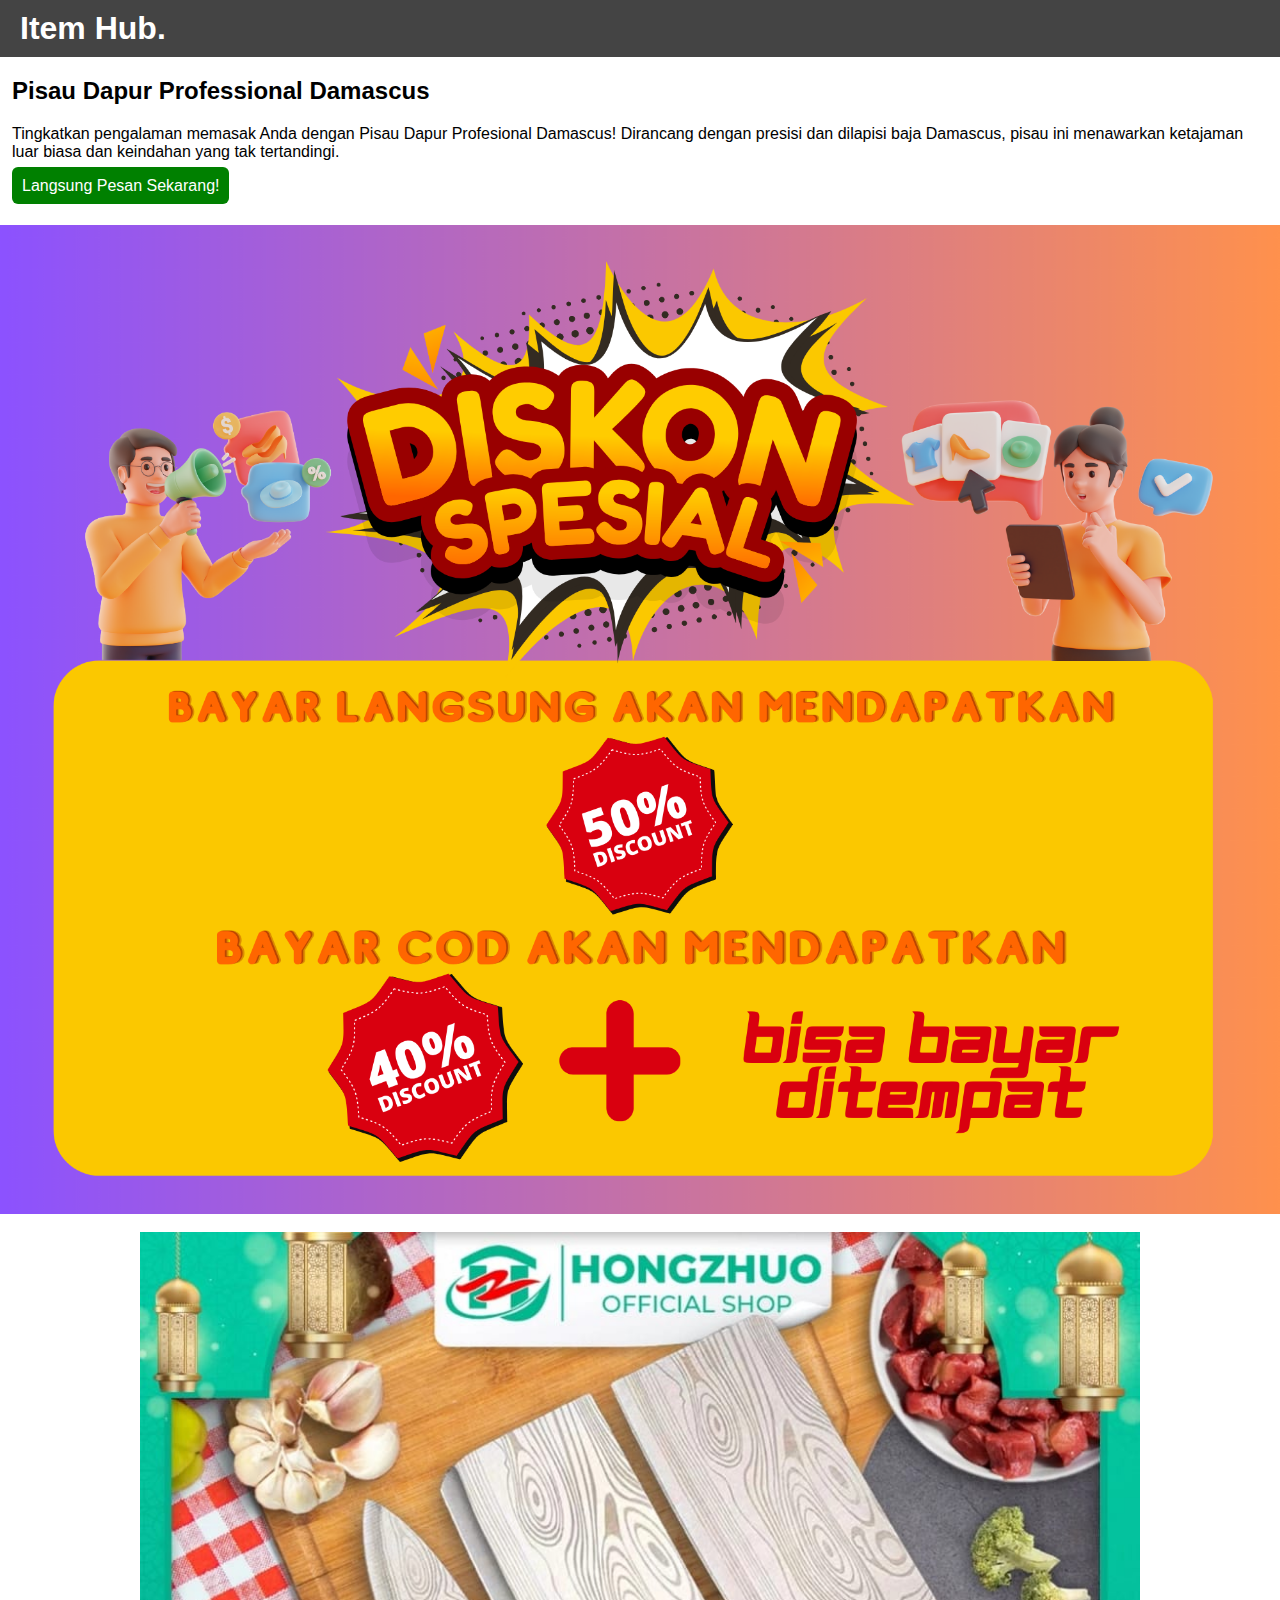
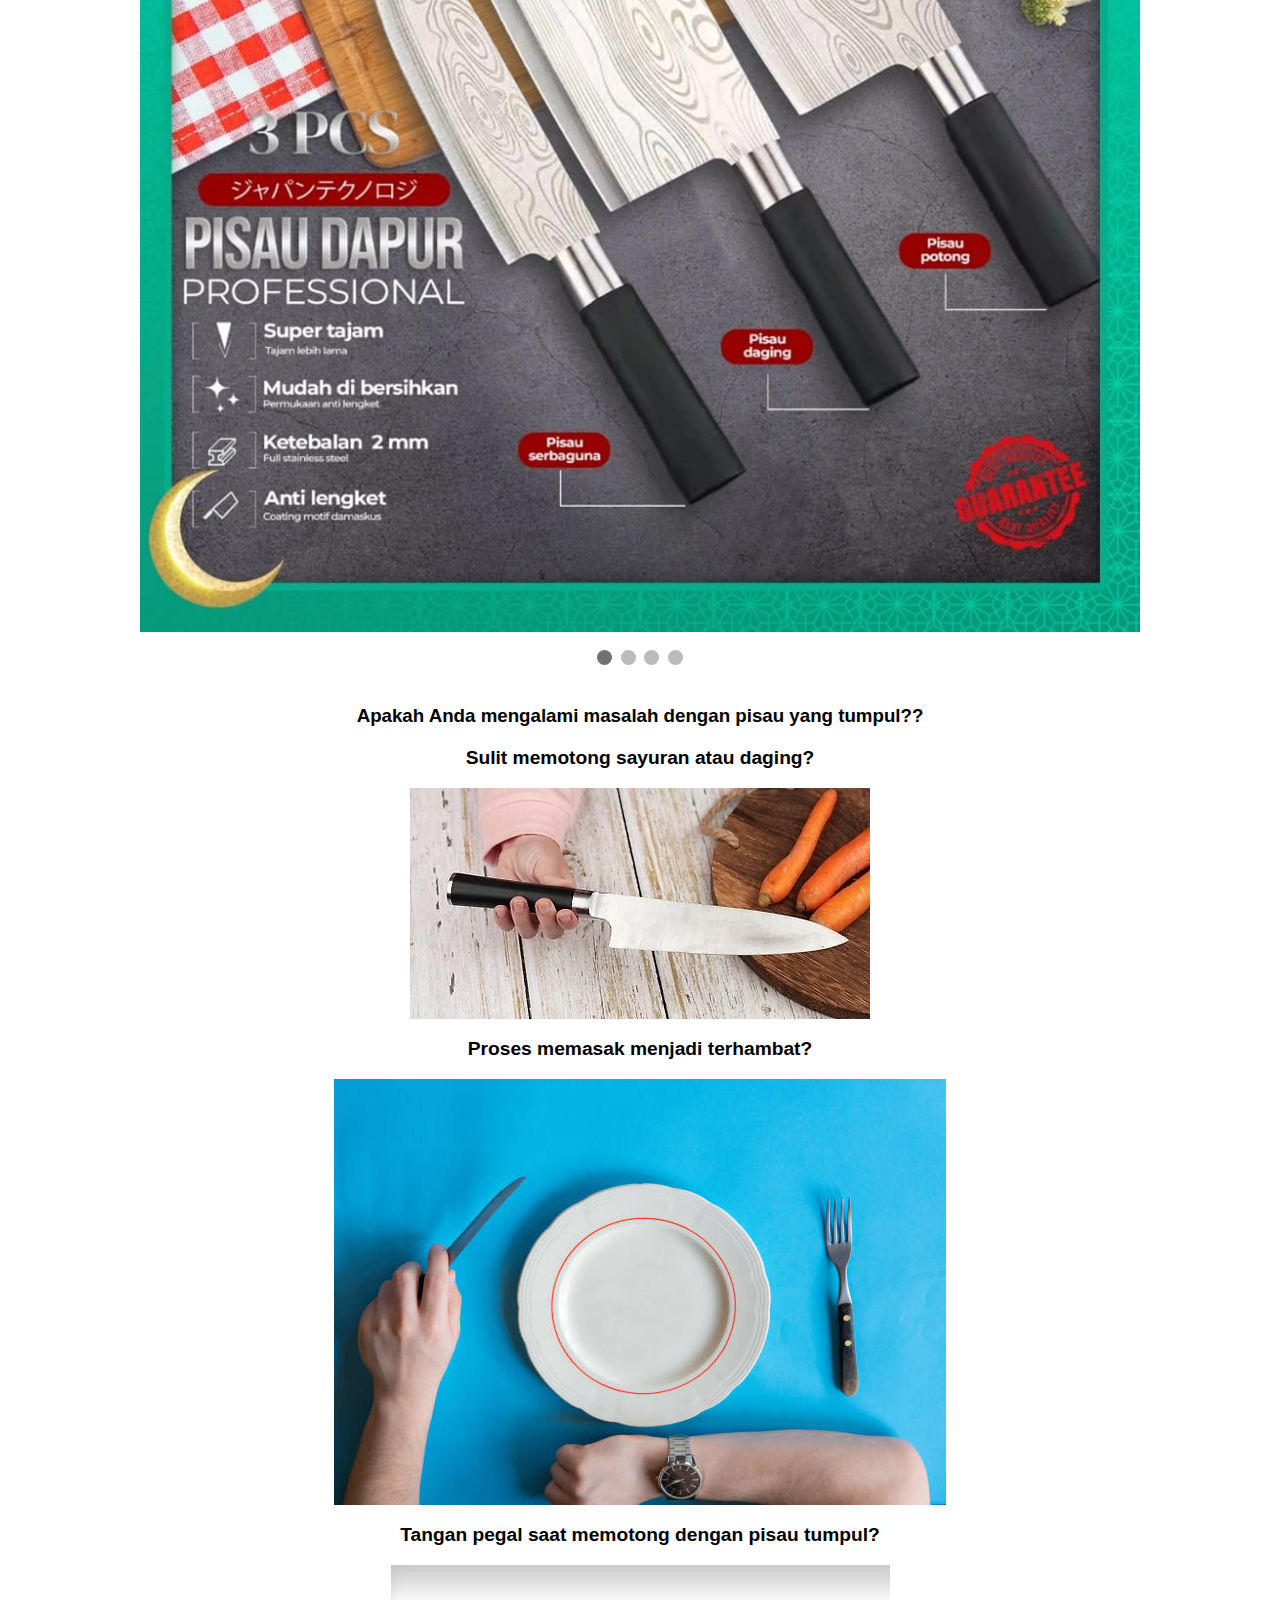
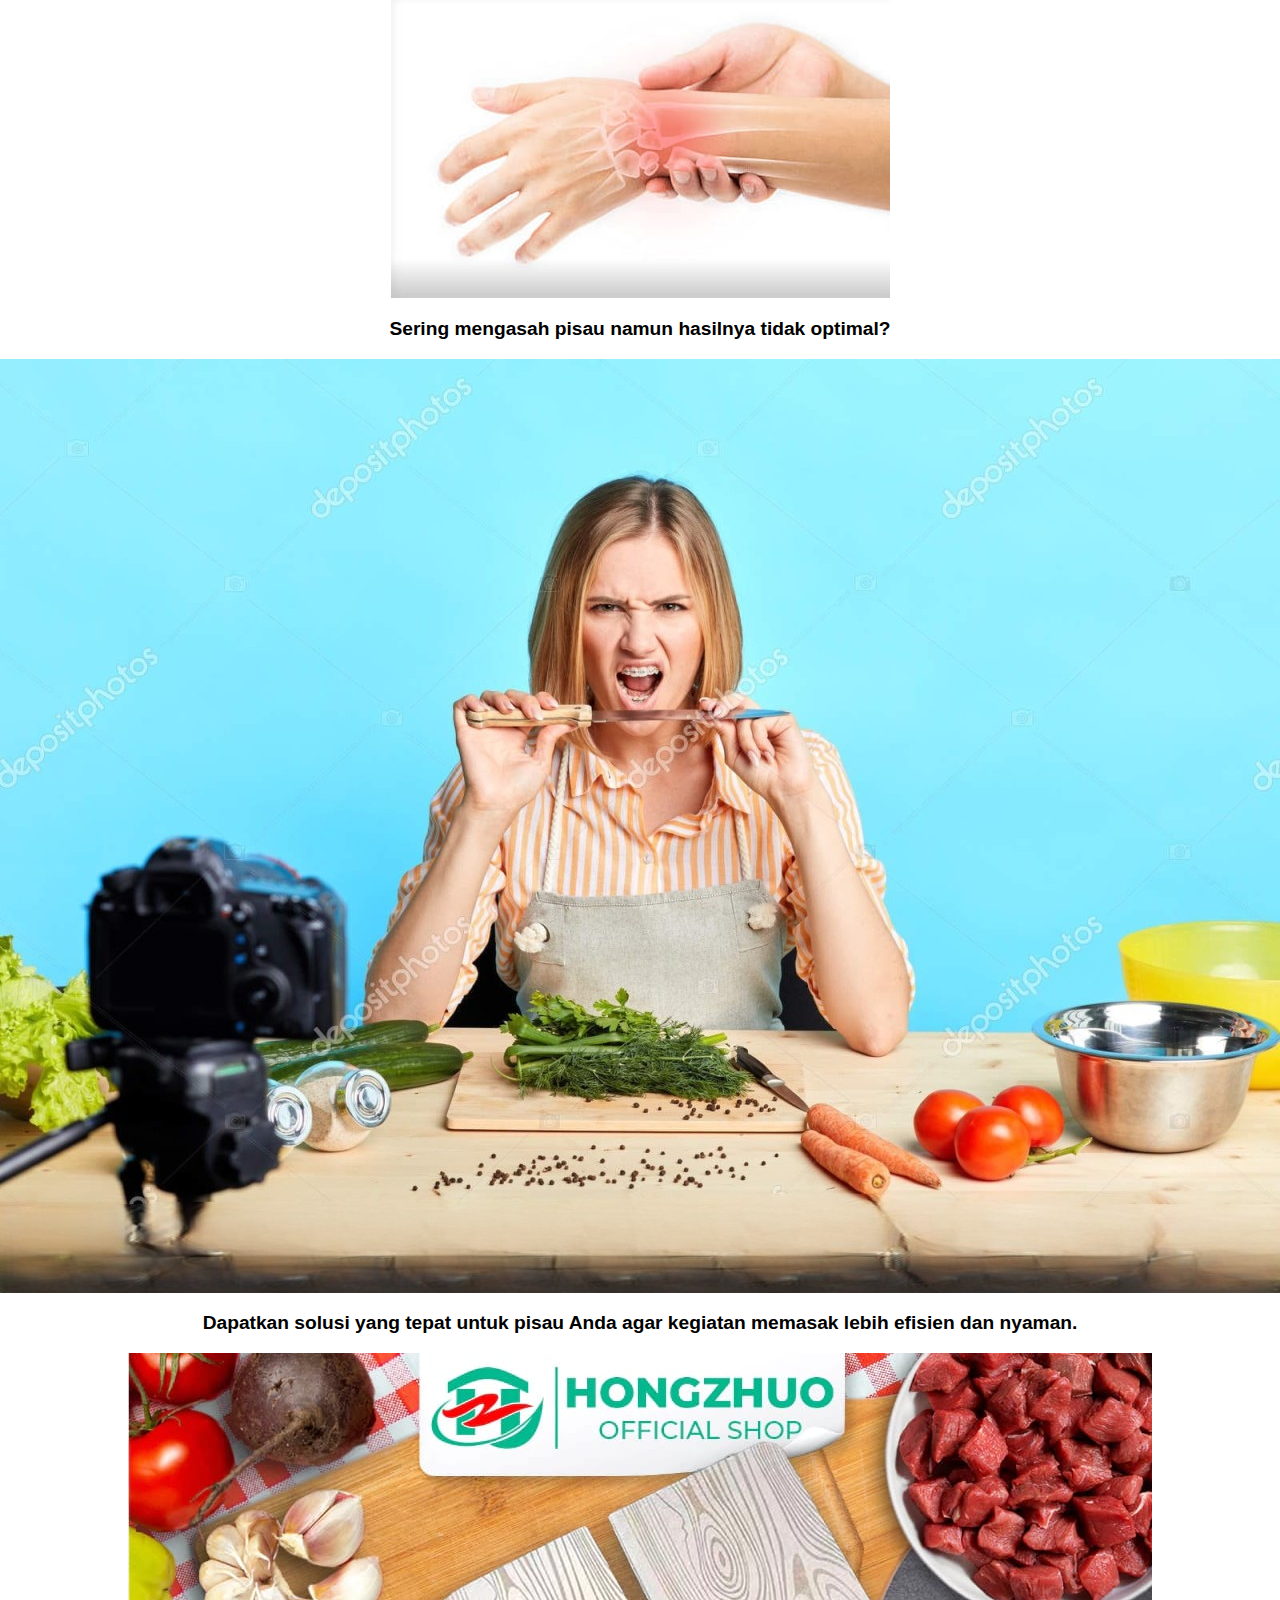
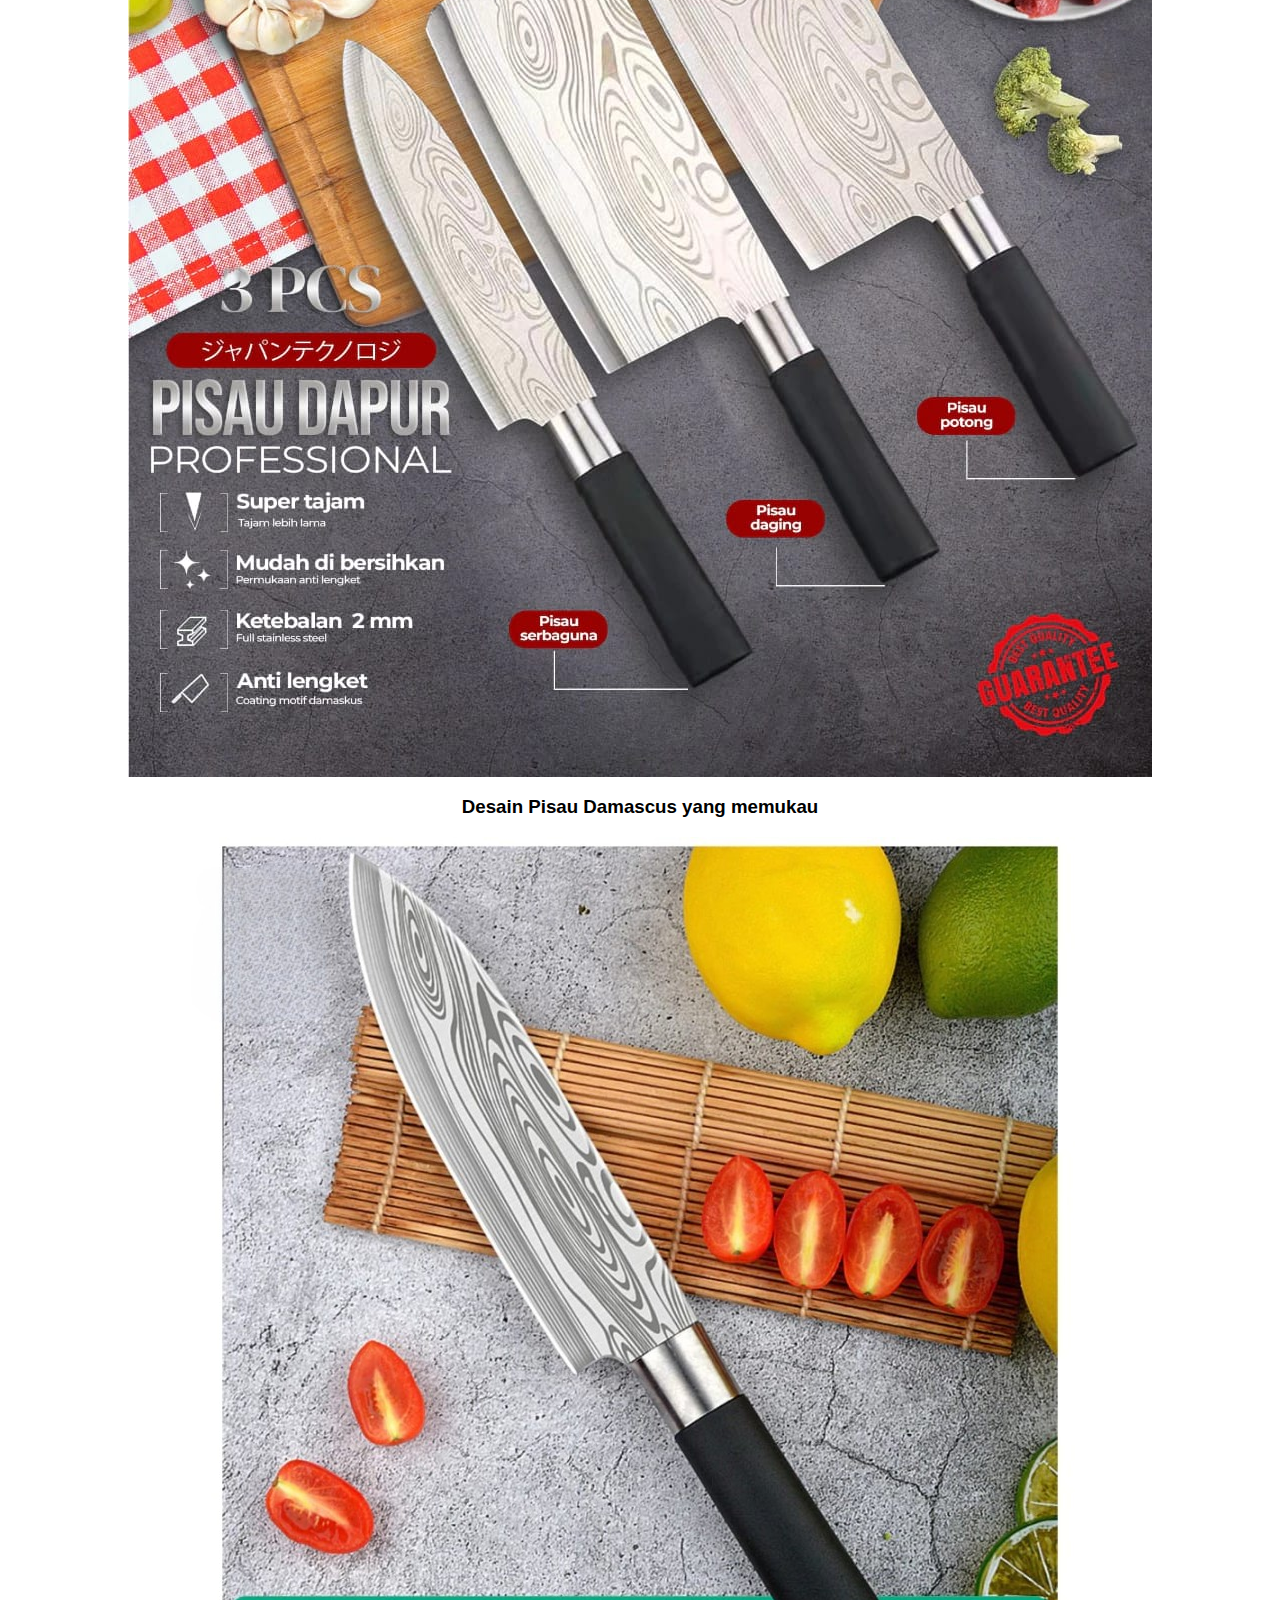
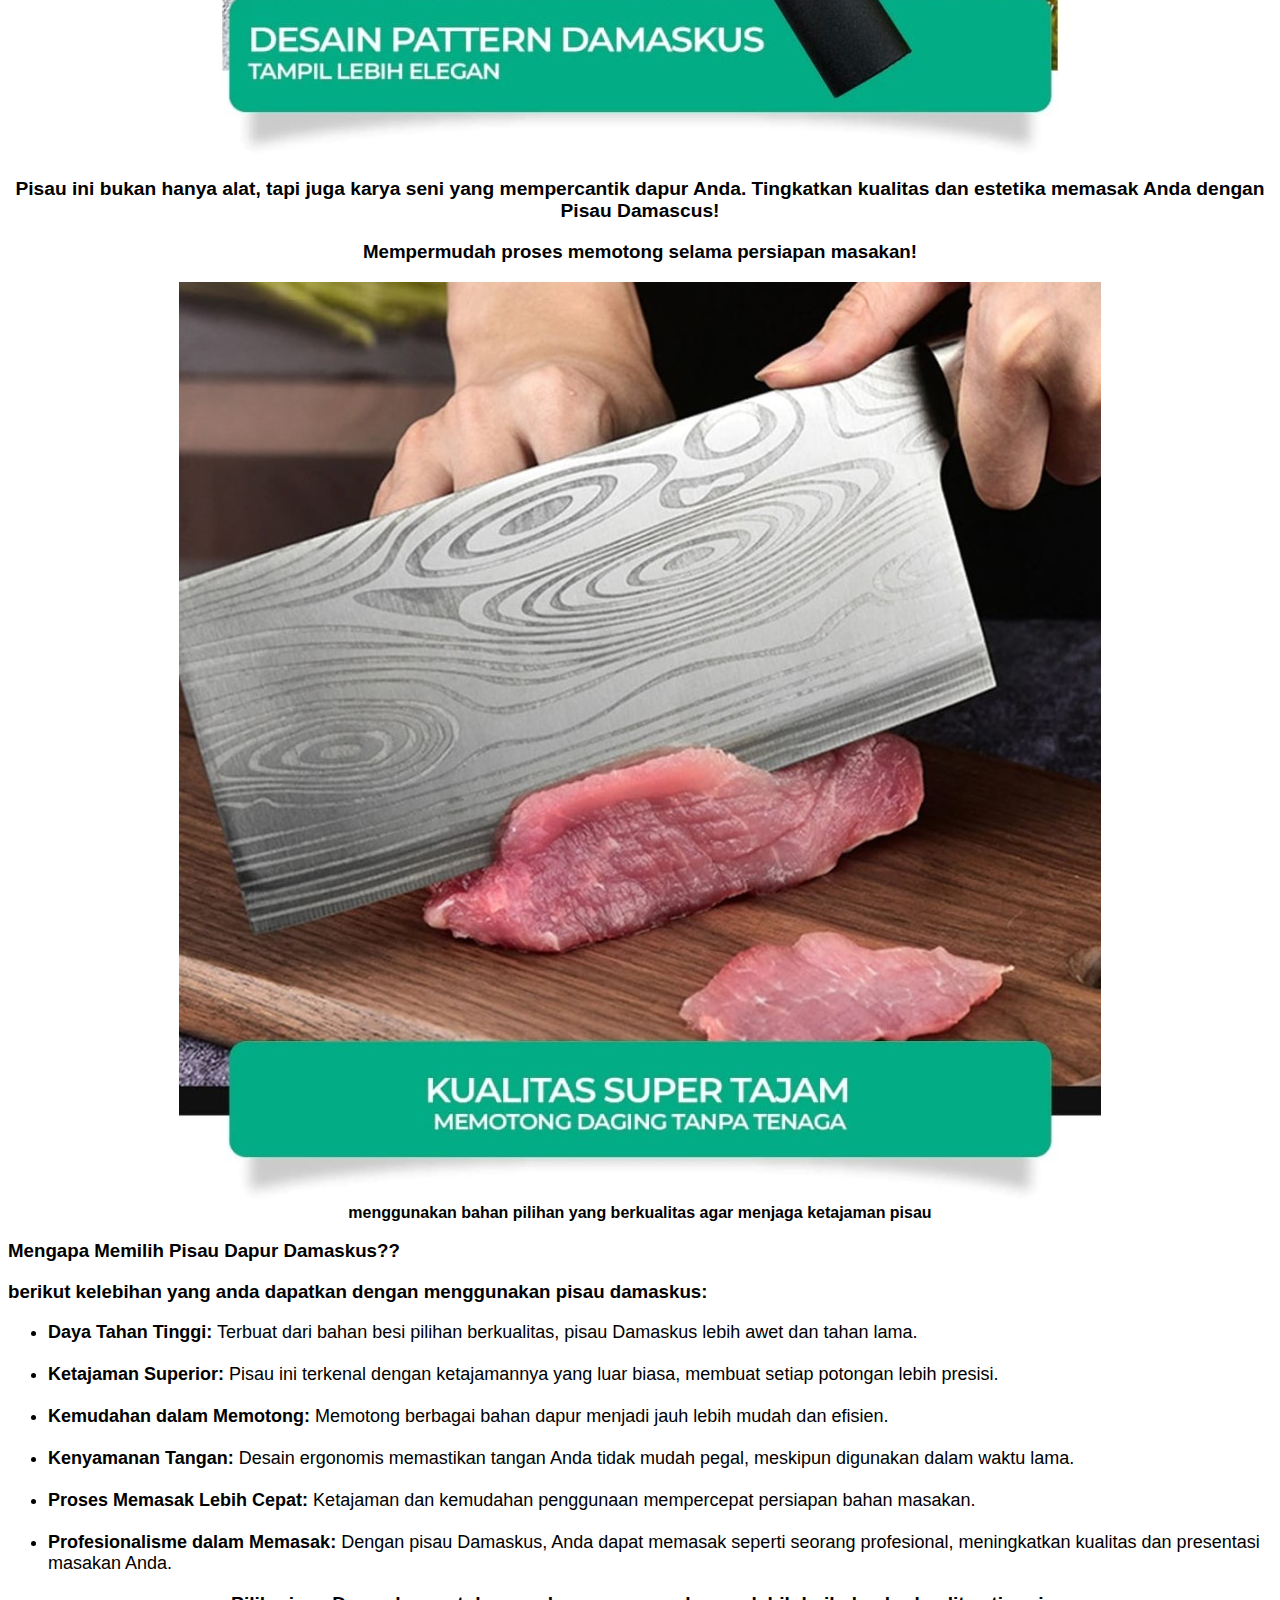
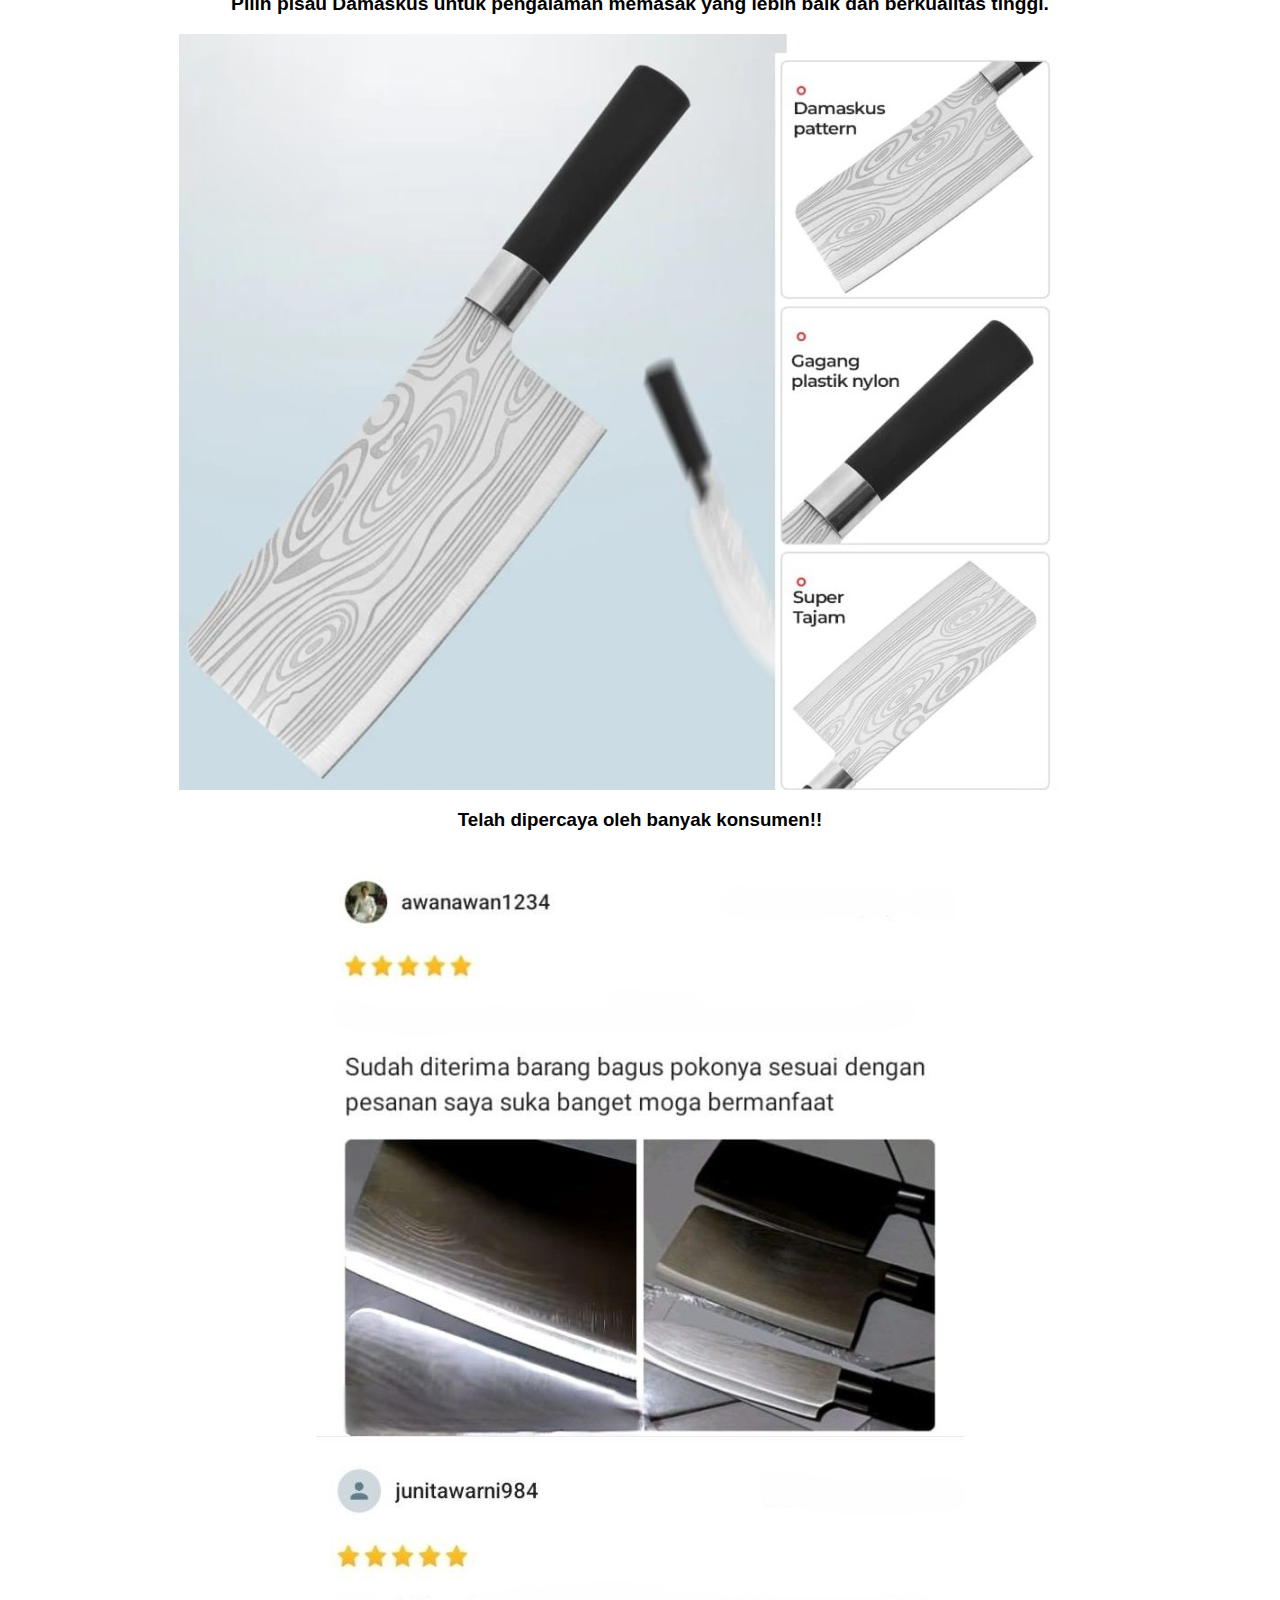
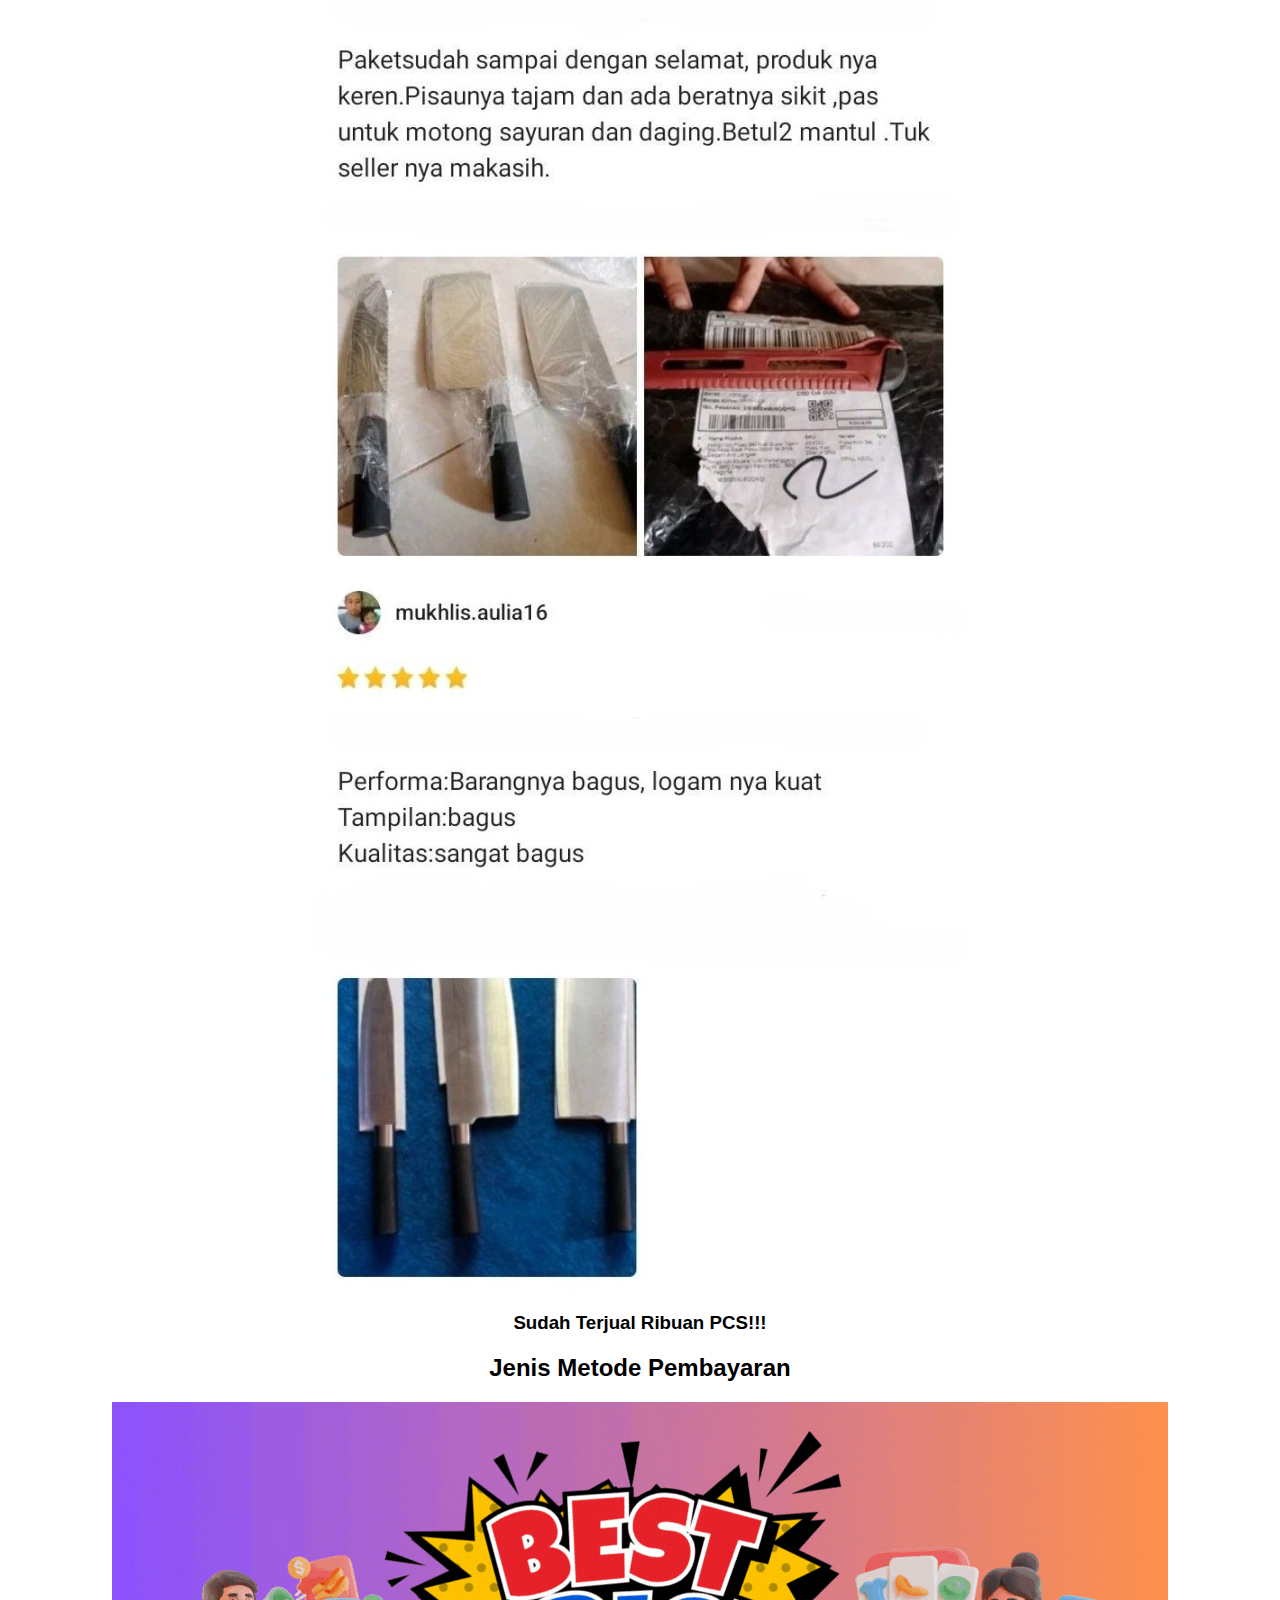
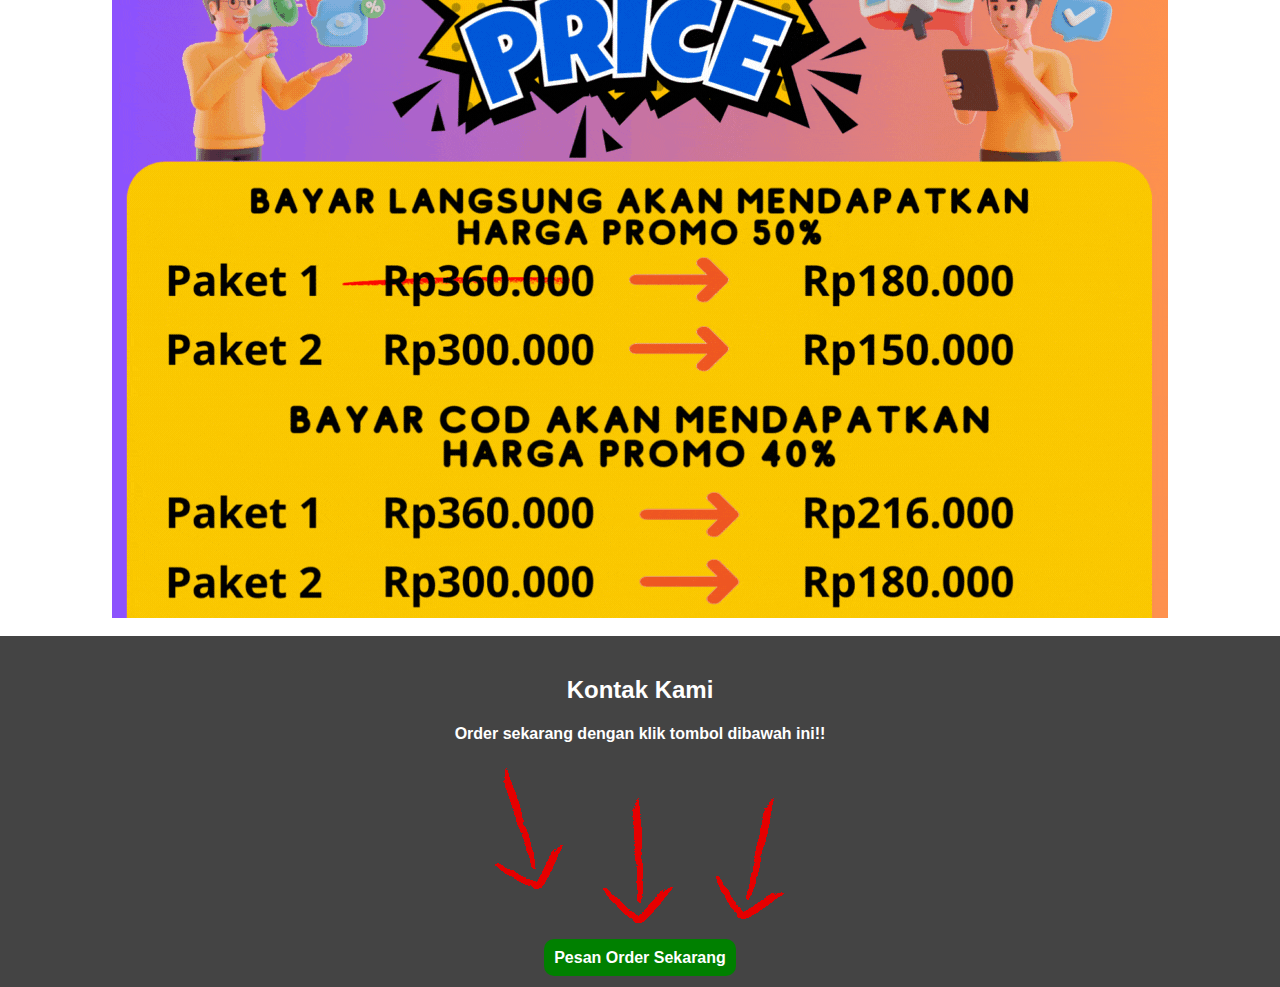
==== commit 0bbdd76c: "Update index.html" ====
--- a/index.html
+++ b/index.html
@@ -30,7 +30,7 @@
         </div>
     </section><br>
 
-    <img class="imgparty" src="./asset/party.png" alt="promo" style="max-width: 100%; height: auto;"><br>
+    <img class="imgparty" src="/asset/party.png" alt="promo" style="max-width: 100%; height: auto;"><br>
 
     <section class="slideshow-container">
 
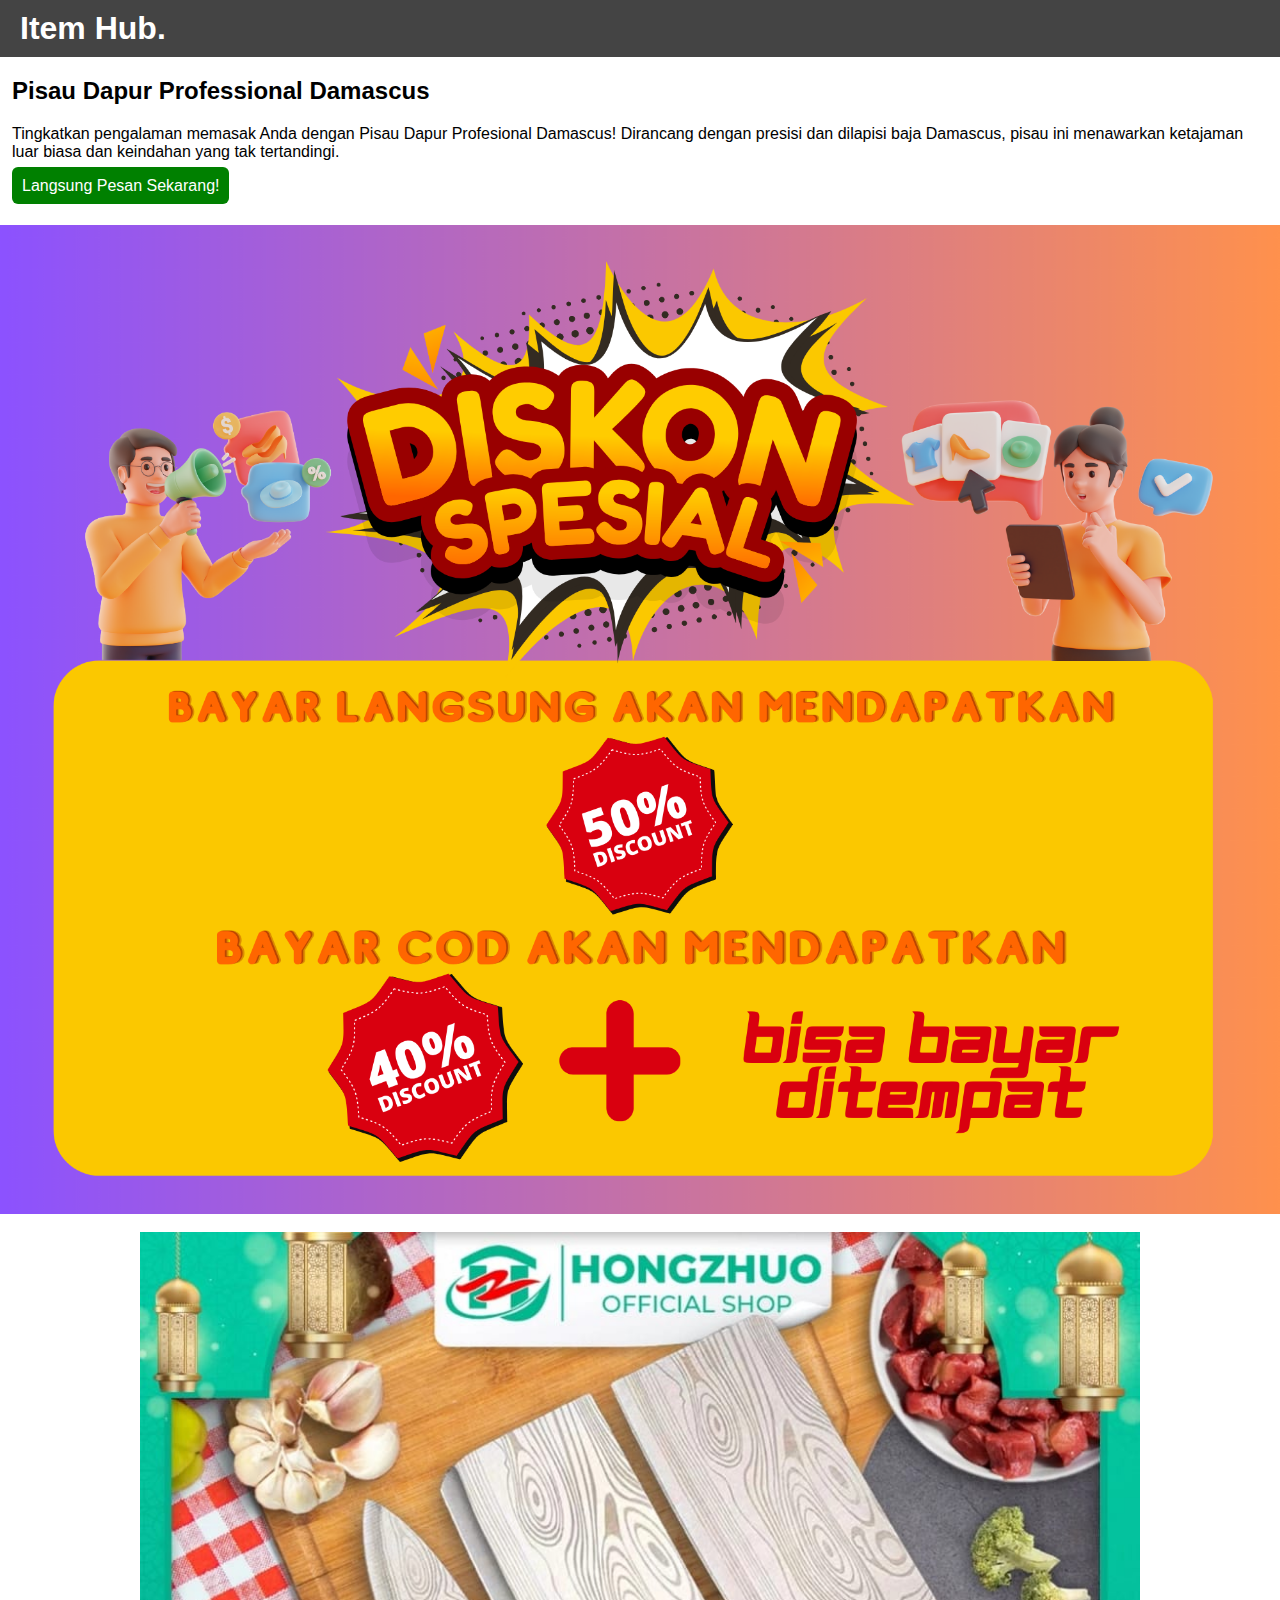
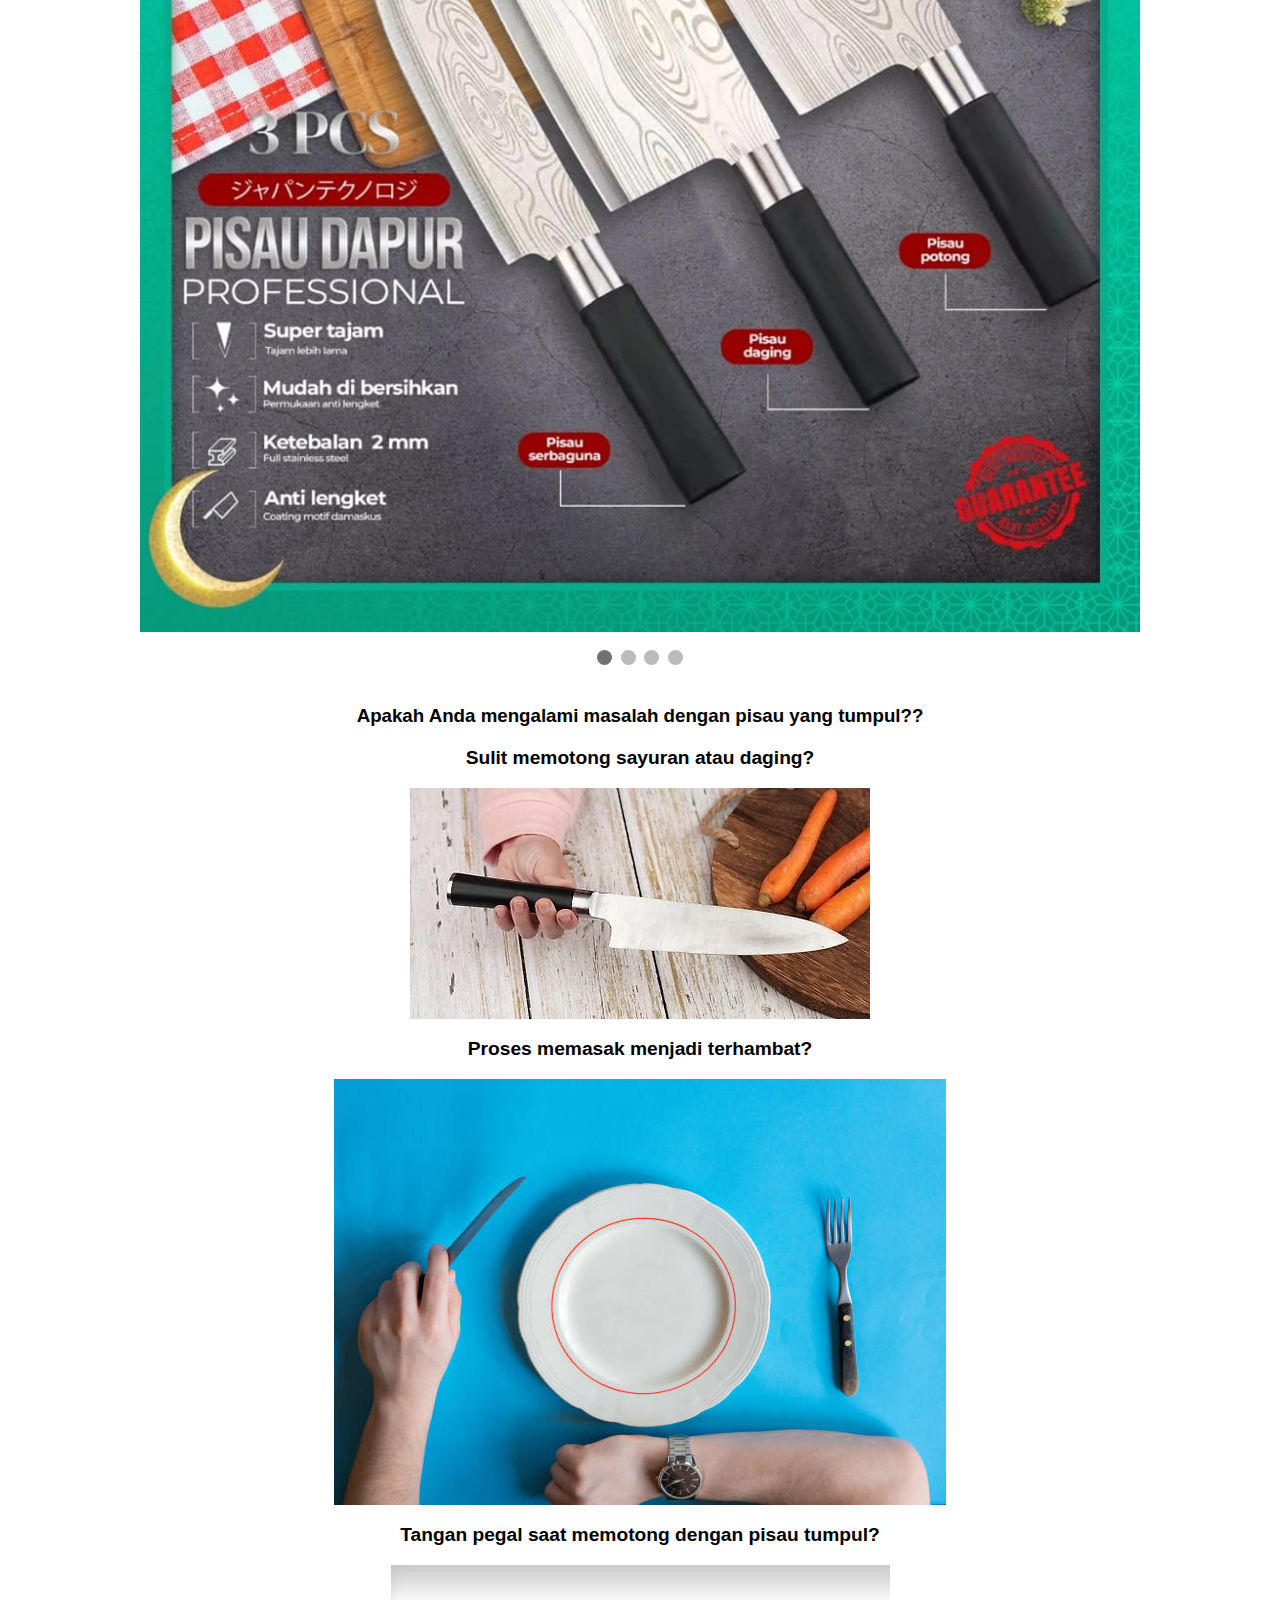
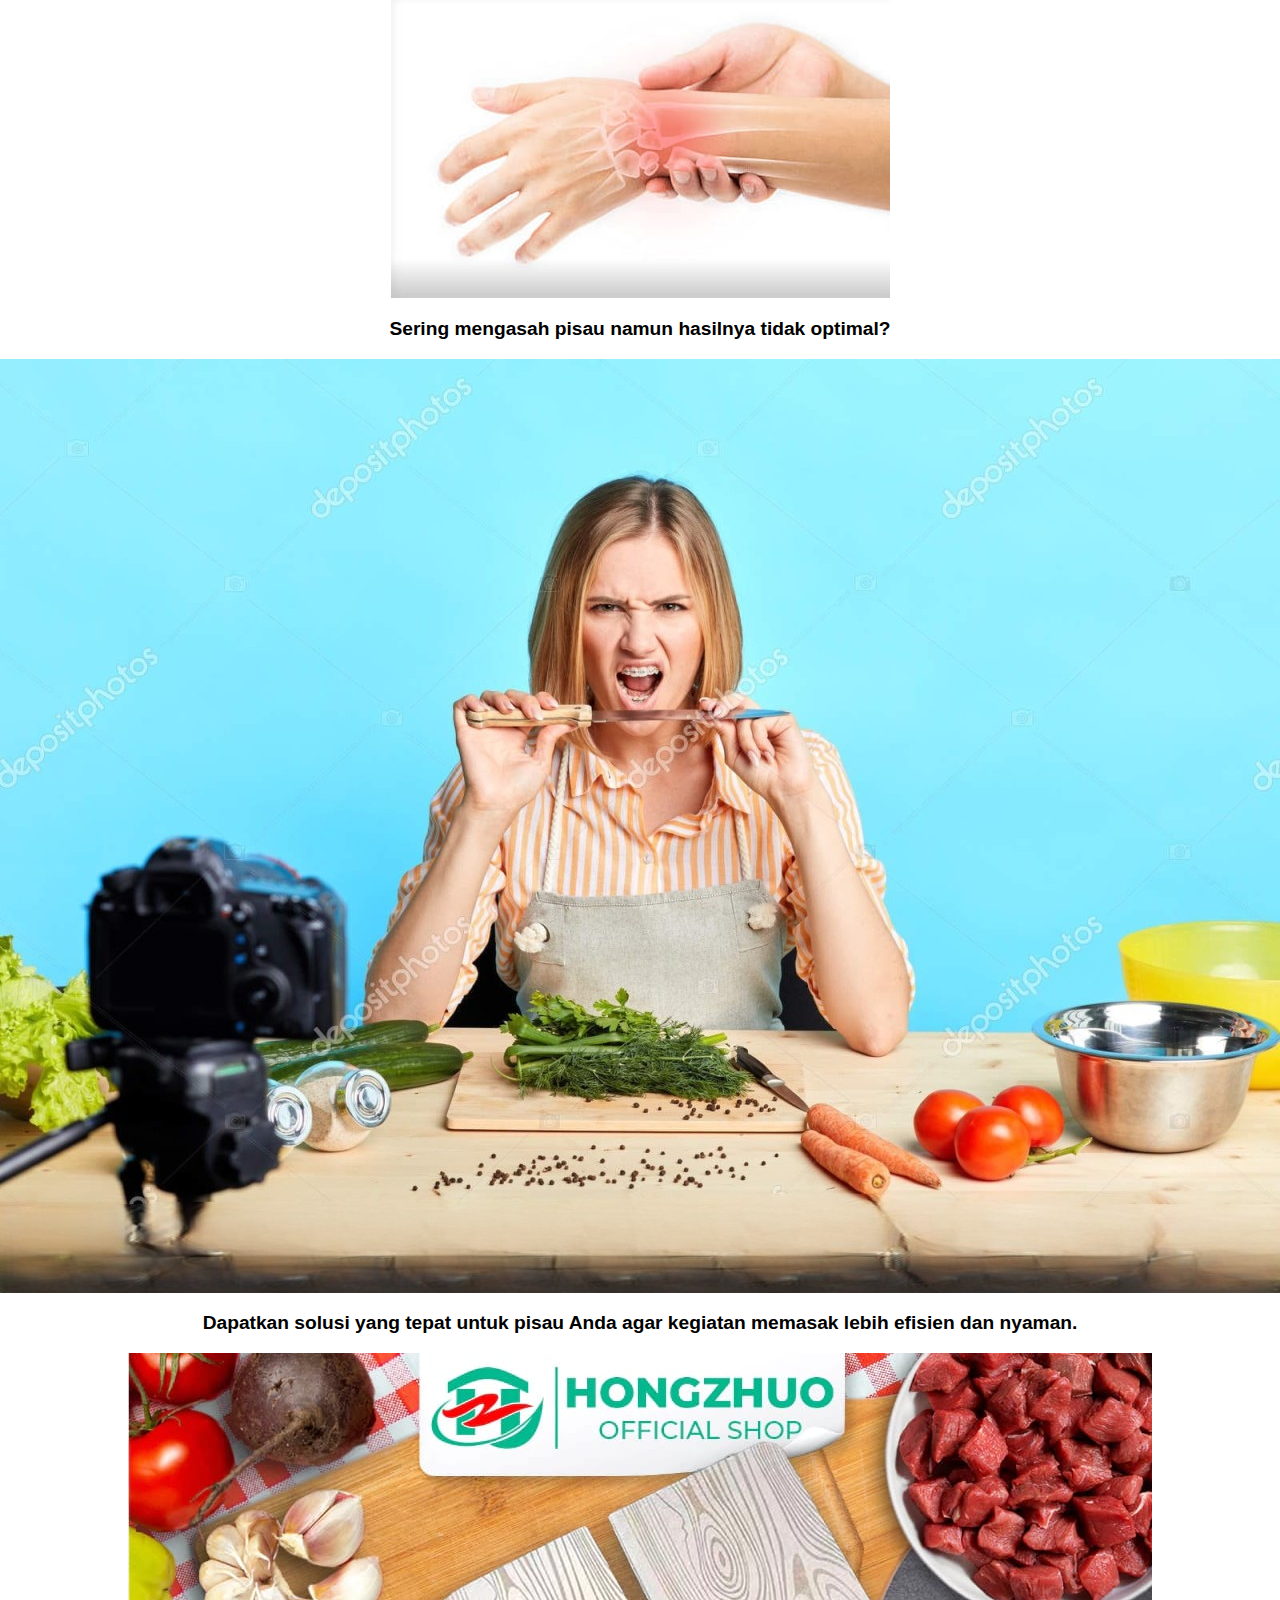
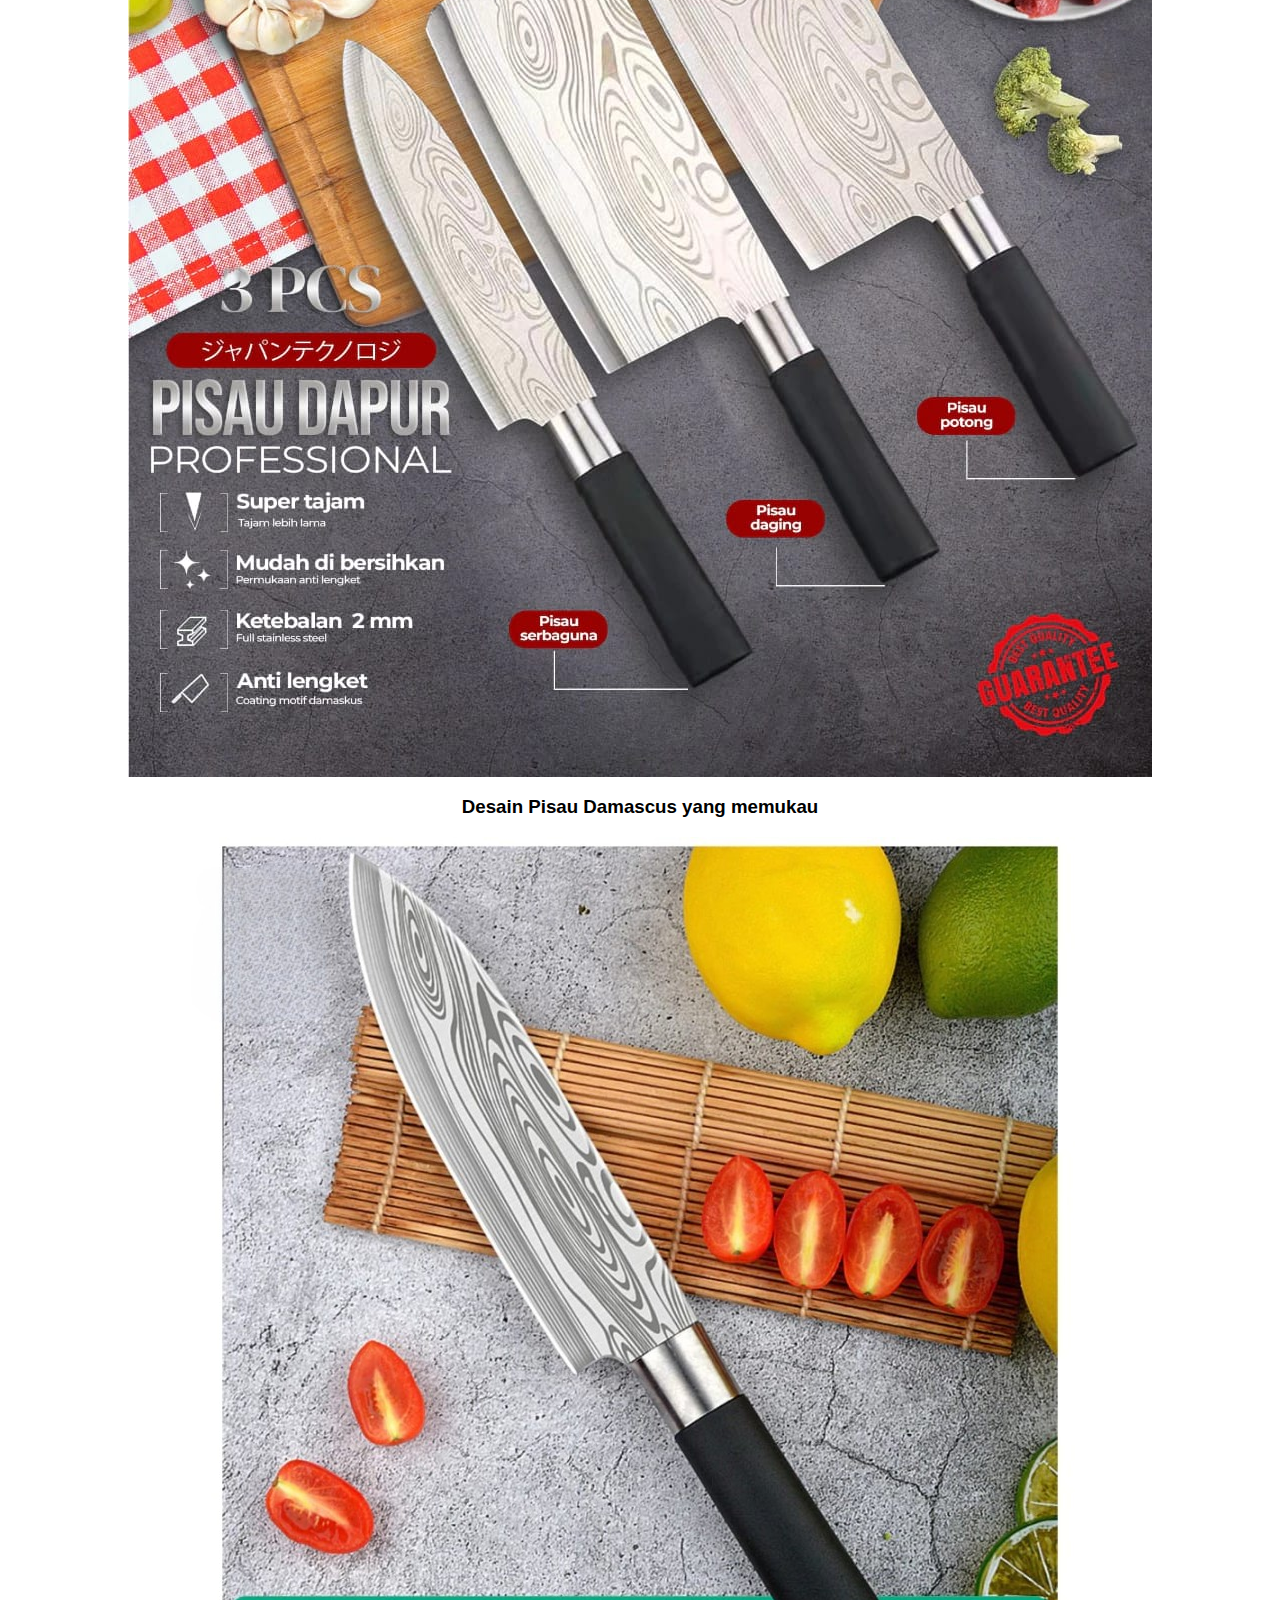
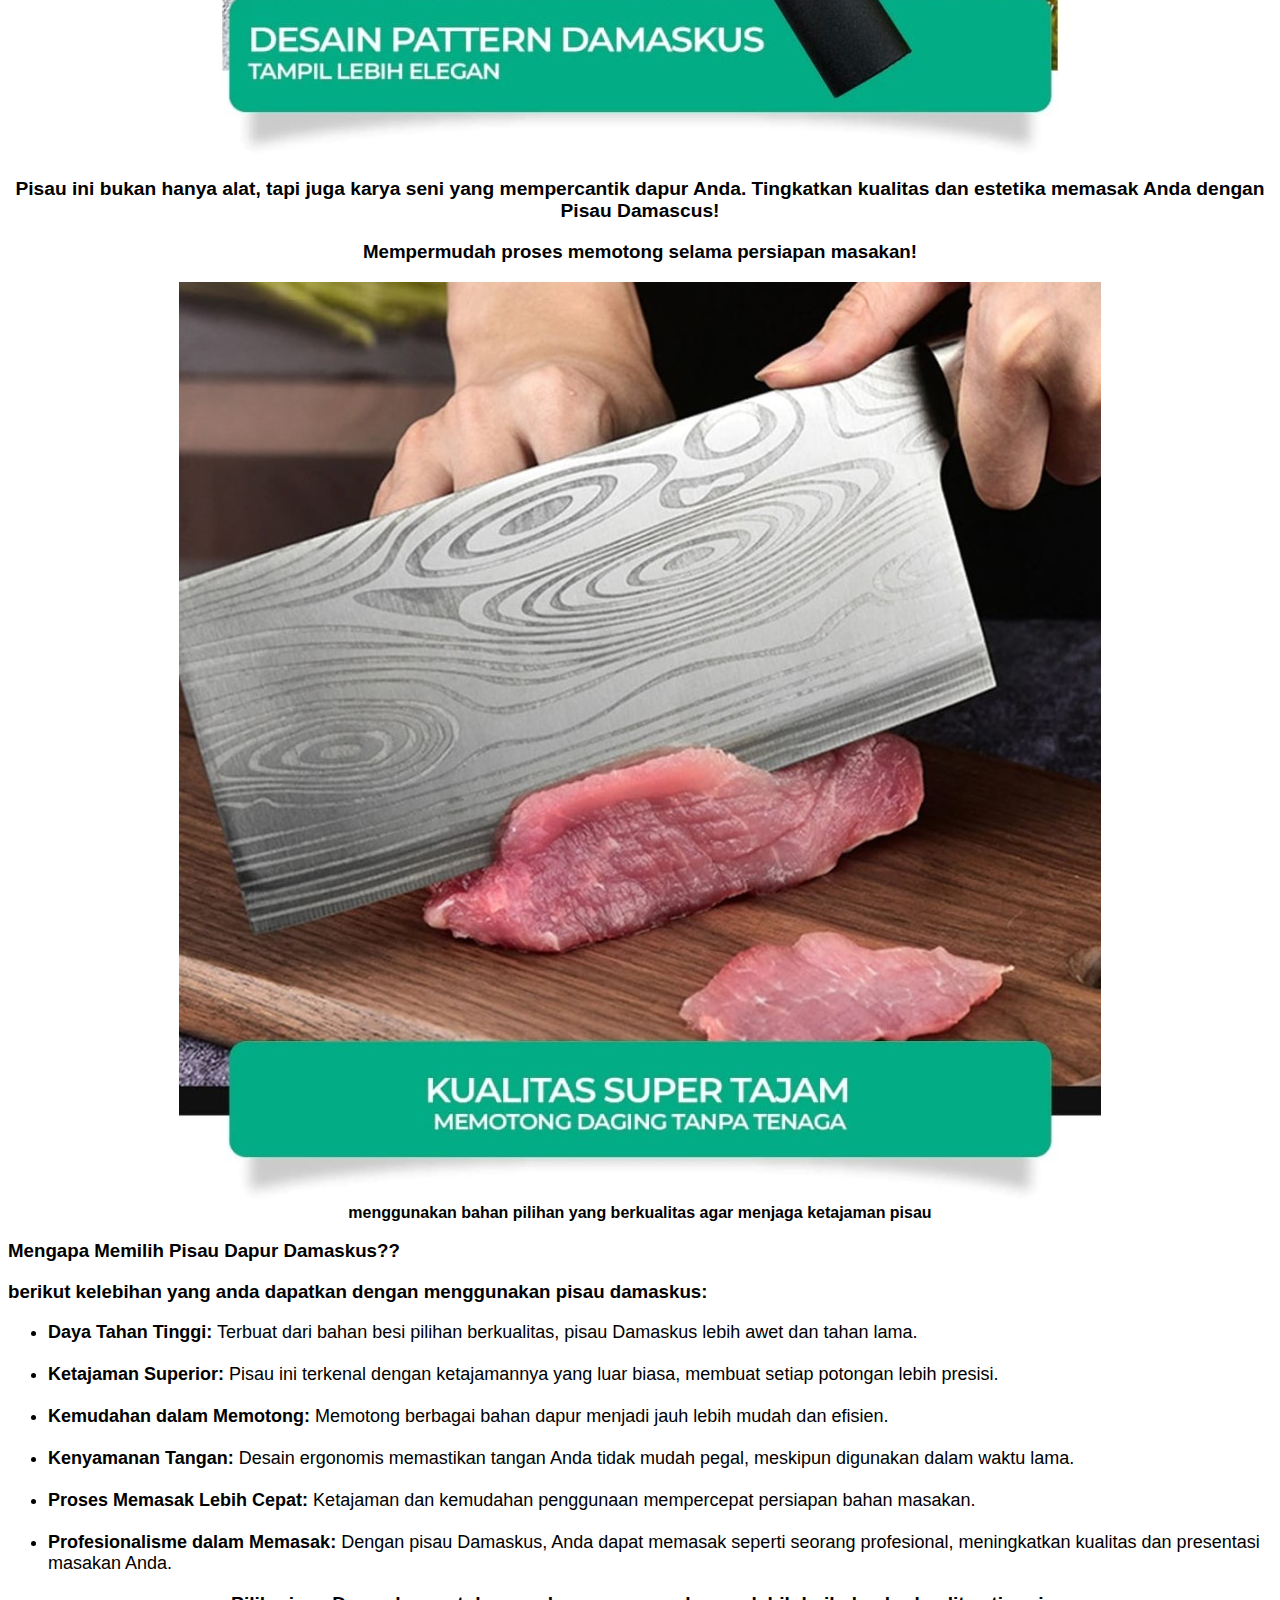
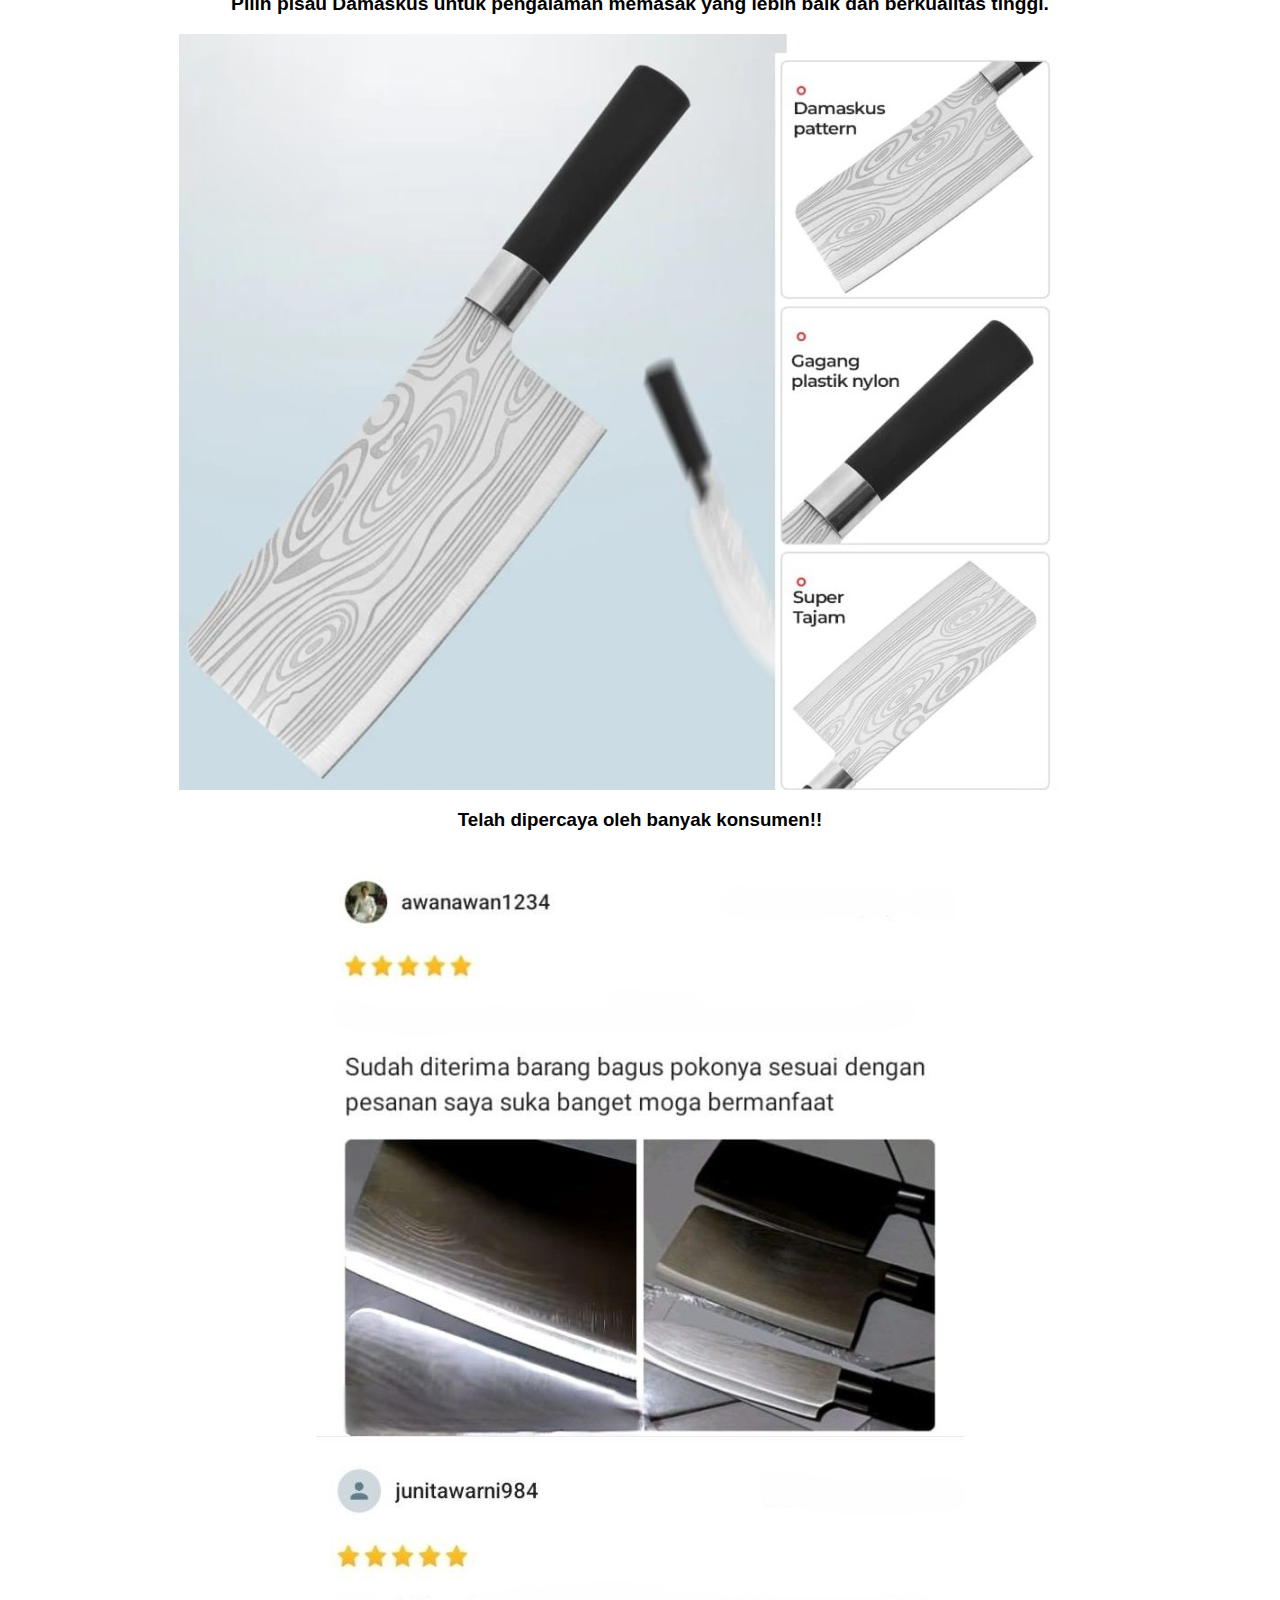
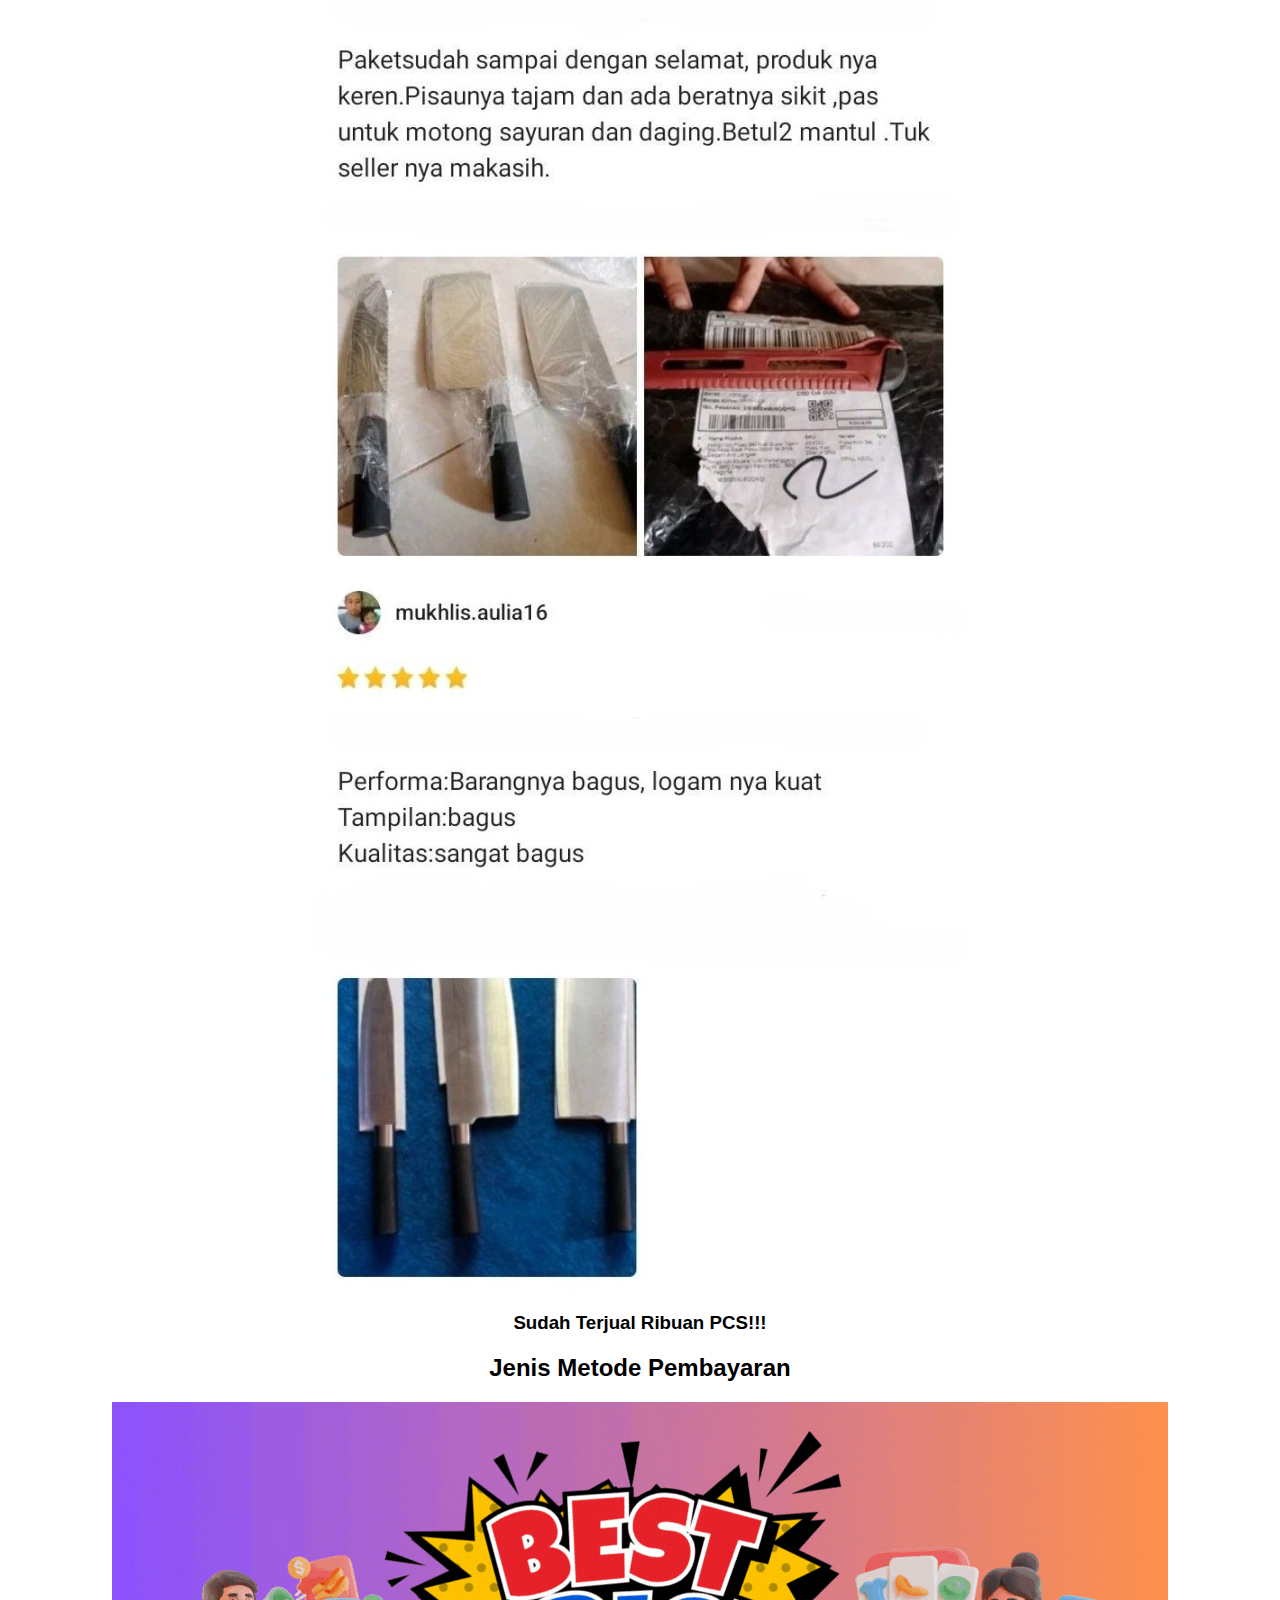
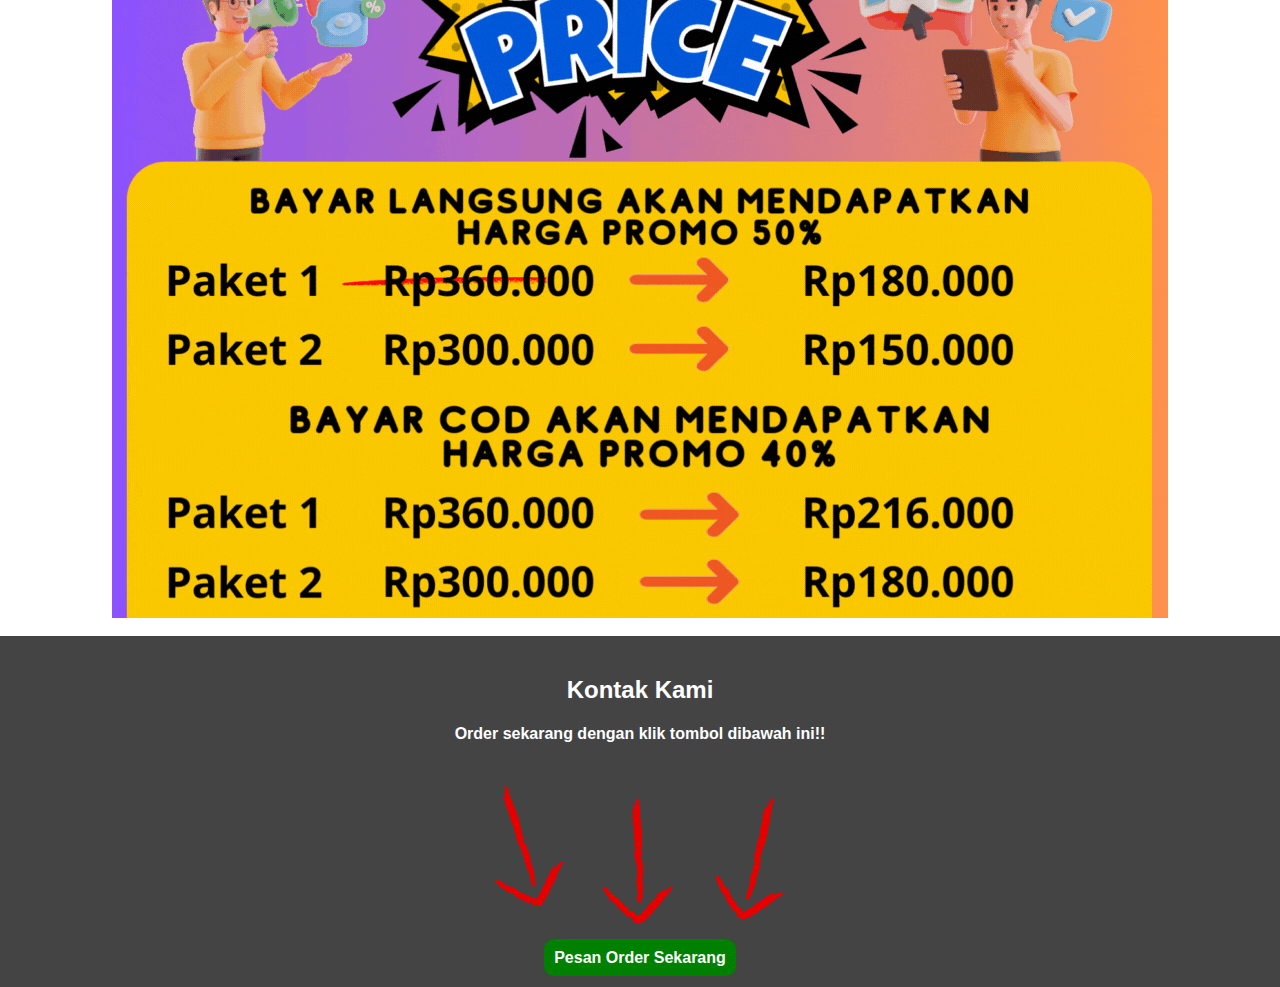
==== commit 863594fd: "Update index.html" ====
--- a/index.html
+++ b/index.html
@@ -30,7 +30,7 @@
         </div>
     </section><br>
 
-    <img class="imgparty" src="/asset/party.png" alt="promo" style="max-width: 100%; height: auto;"><br>
+    <img class="imgparty" src="asset/party.png" alt="promo" style="max-width: 100%; height: auto;"><br>
 
     <section class="slideshow-container">
 
